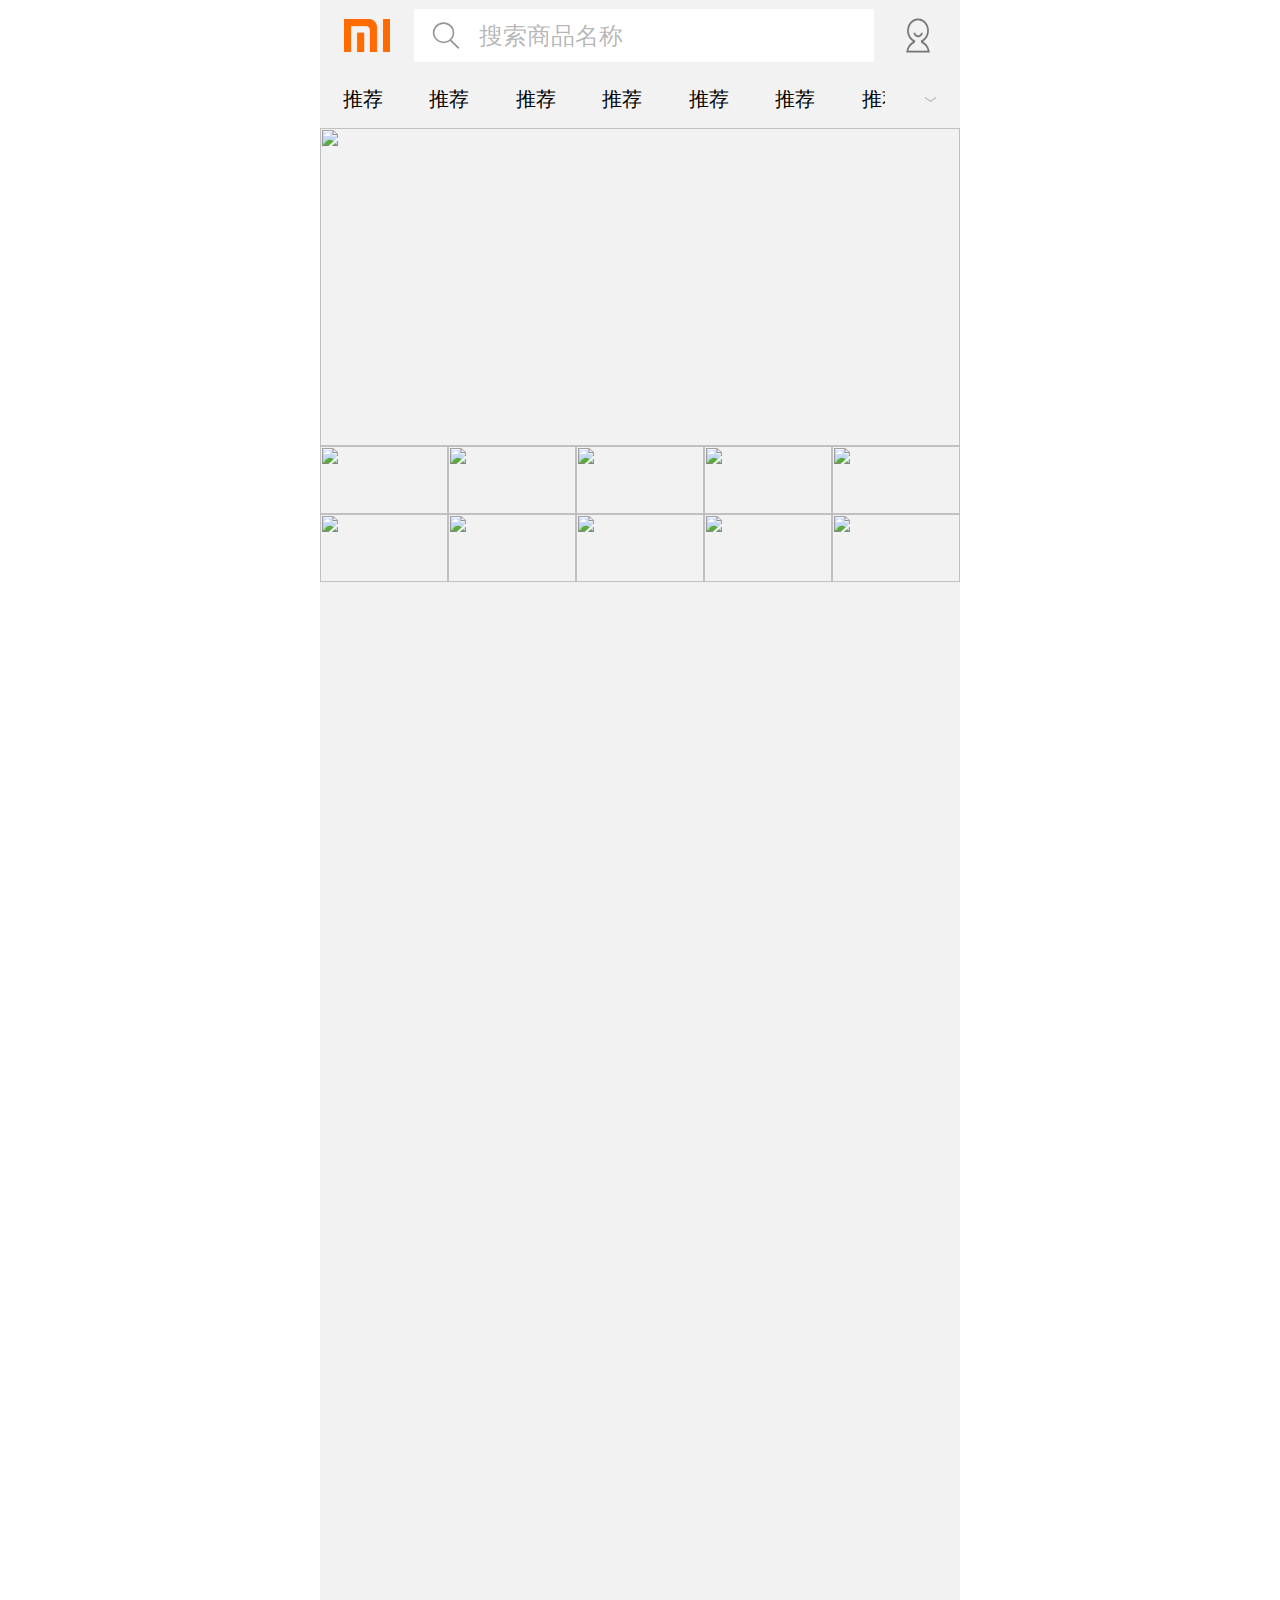
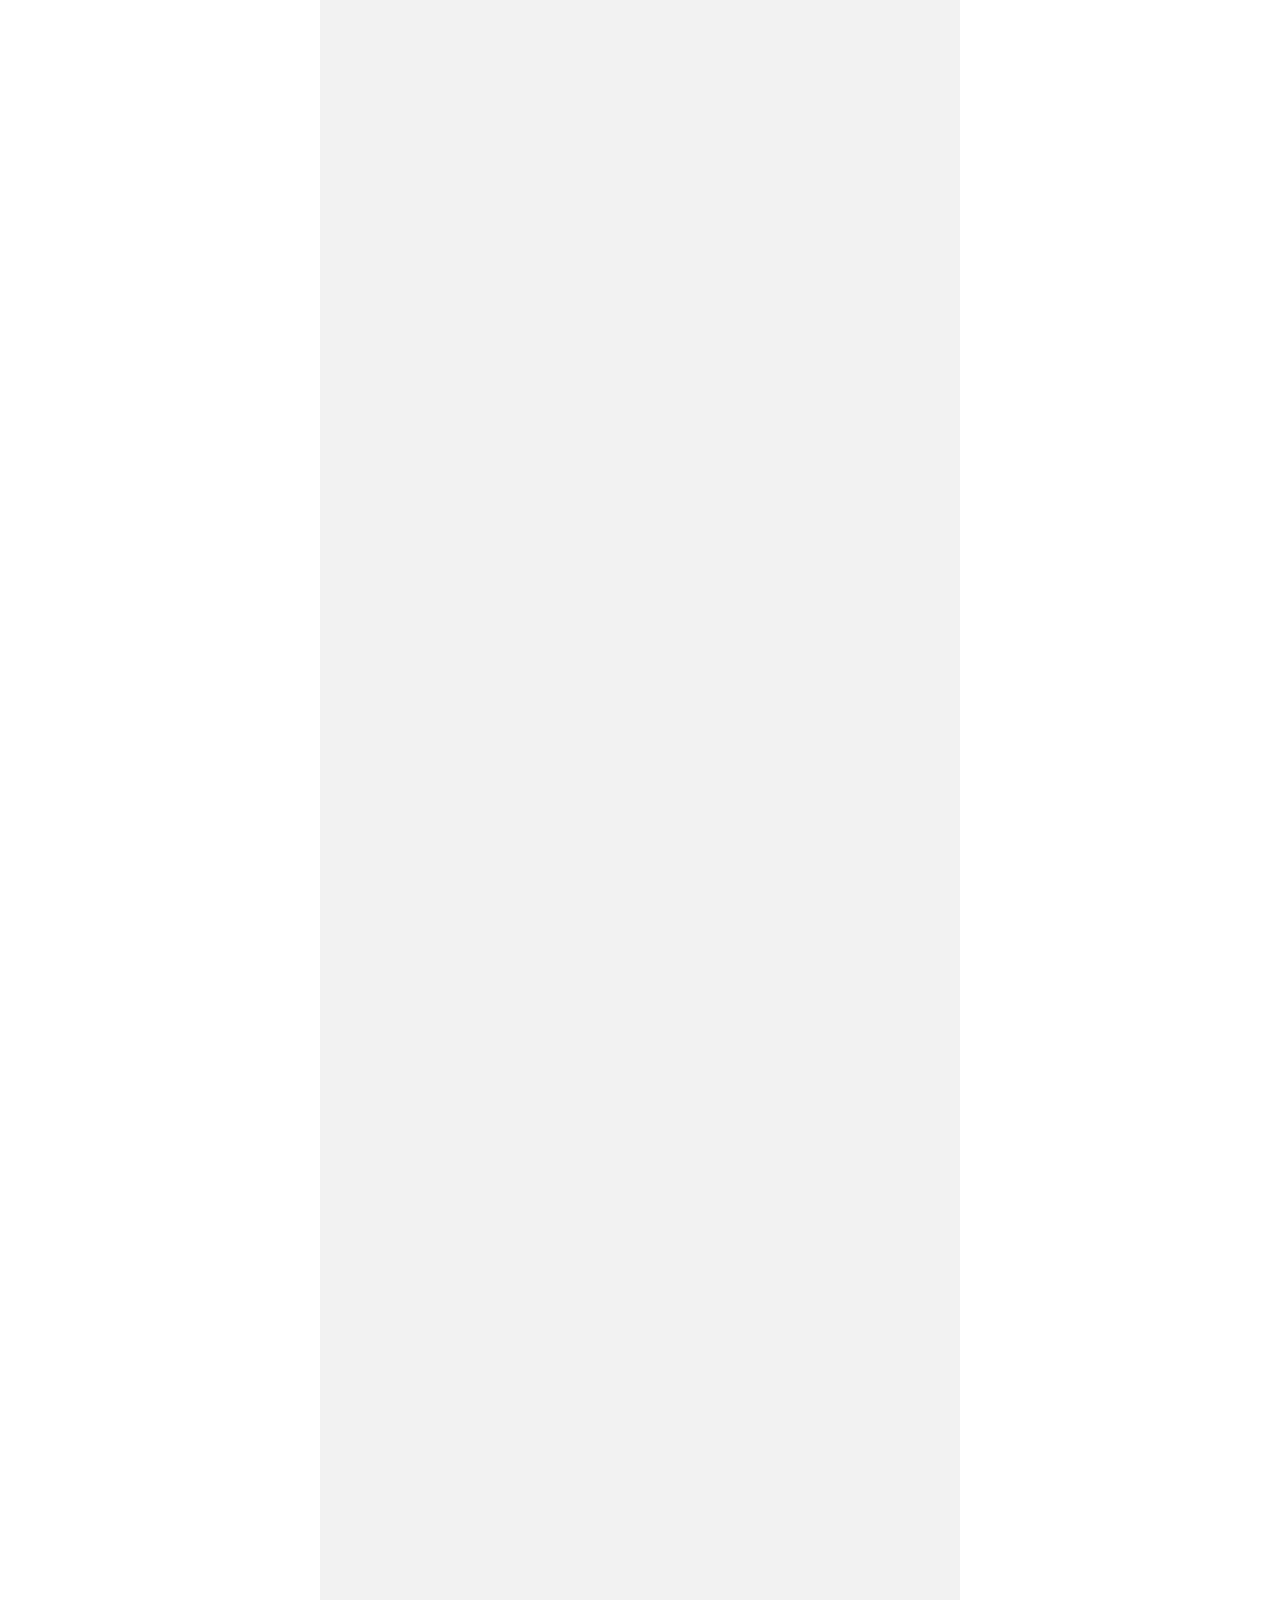
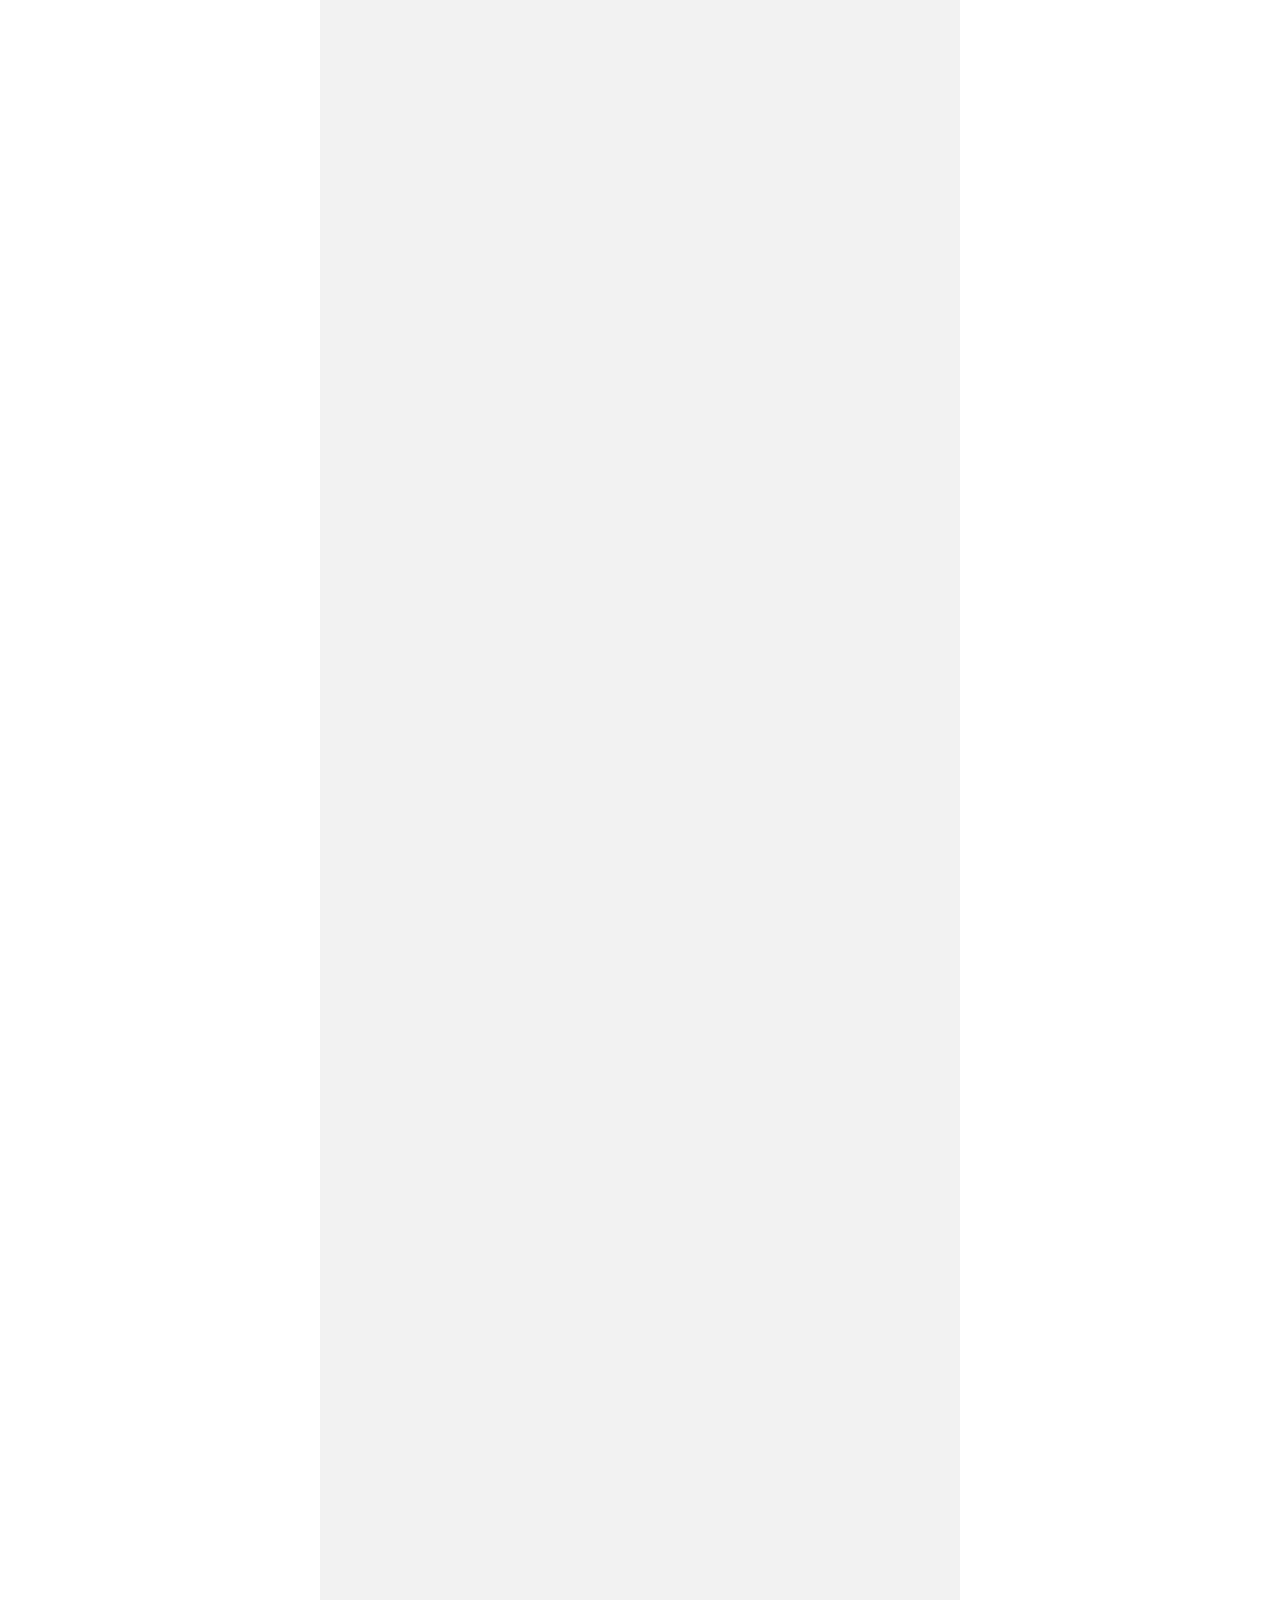
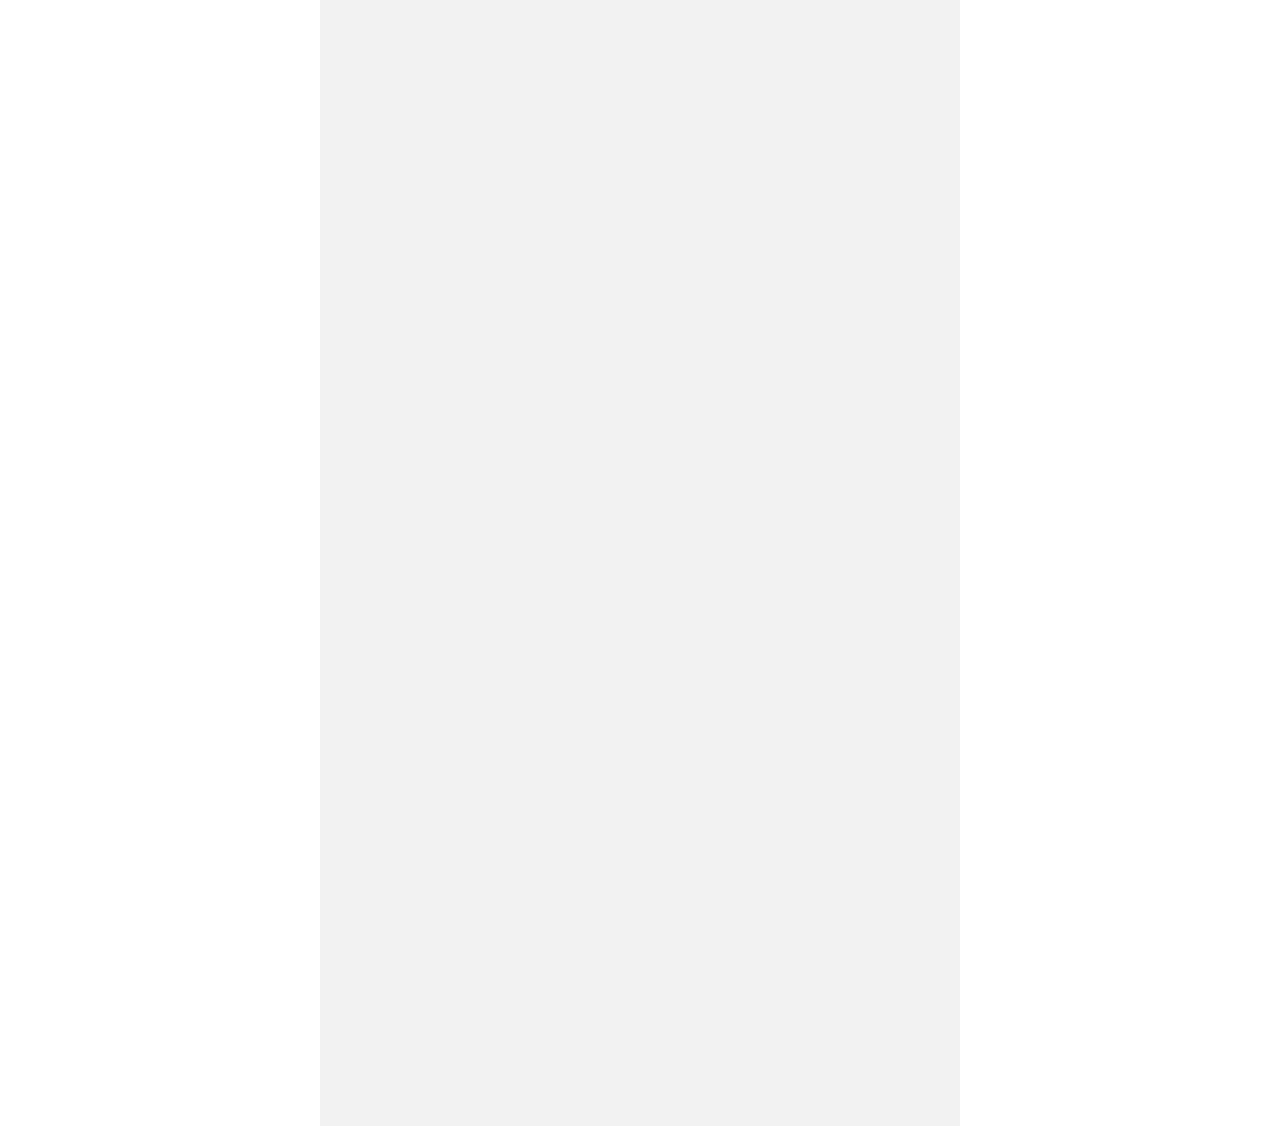
==== index.html @ eb194b92 "first commit" ====
<!DOCTYPE html>
<html>
	<head>
		<meta charset="utf-8" />
		<meta name="viewport" content="width=device-width",initial-scale=1.0 />
		<script src="js/rem.js"></script>
		<link rel="stylesheet" type="text/css" href="css/new_file.css"/>
		<link rel="stylesheet" type="text/css" href="css/biubiu.css"/>
		<title></title>
	</head>
	<body>
		<!-- 头部开始 -->
		<div class="box">
			<div class="shoushuo">
				<div class="xiaomi"><img src="[data-uri]"></div>
				<div class="shuru"><img src="[data-uri]" ><i class="zi">搜索商品名称</i></div>
				<div class="touxiang"><img src="[data-uri]" ></div>
			</div>
		    <div class="anniu">
				<div class="wenzi">
					<ul class="wenzi1">
						<i>推荐</i>
						<i>推荐</i>
						<i>推荐</i>
						<i>推荐</i>
						<i>推荐</i>
						<i>推荐</i>
						<i>推荐</i>
						<i>推荐</i>
						<i>推荐</i>
						<i>推荐</i>
						<i>推荐</i>
						<i>推荐</i>
					</ul>
				</div>
				<div class="jiantou"><img src="[data-uri]" ></div>
			</div>
			<!-- 头部结束 -->
			<!-- 轮播图开始 -->
		    <div class="tu"><img src="//i8.mifile.cn/v1/a1/c39a9ca3-d498-2a5e-731a-22cdd0f160e5!720x360.webp" >
			</div>
			<!-- 轮播图结束 -->
			<div class="xinpin">
				<div class="tu1"><img src="//i8.mifile.cn/v1/a1/01e0772b-fcd9-6e03-cdf3-9bd08b2d2974!144x152.webp" ></div>
				<div class="tu1"><img src="//i8.mifile.cn/v1/a1/01e0772b-fcd9-6e03-cdf3-9bd08b2d2974!144x152.webp" ></div>
				<div class="tu1"><img src="//i8.mifile.cn/v1/a1/01e0772b-fcd9-6e03-cdf3-9bd08b2d2974!144x152.webp" ></div>
				<div class="tu1"><img src="//i8.mifile.cn/v1/a1/01e0772b-fcd9-6e03-cdf3-9bd08b2d2974!144x152.webp" ></div>
				<div class="tu1"><img src="//i8.mifile.cn/v1/a1/01e0772b-fcd9-6e03-cdf3-9bd08b2d2974!144x152.webp" ></div>
				<div class="tu1"><img src="//i8.mifile.cn/v1/a1/01e0772b-fcd9-6e03-cdf3-9bd08b2d2974!144x152.webp" ></div>
				<div class="tu1"><img src="//i8.mifile.cn/v1/a1/01e0772b-fcd9-6e03-cdf3-9bd08b2d2974!144x152.webp" ></div>
				<div class="tu1"><img src="//i8.mifile.cn/v1/a1/01e0772b-fcd9-6e03-cdf3-9bd08b2d2974!144x152.webp" ></div>
				<div class="tu1"><img src="//i8.mifile.cn/v1/a1/01e0772b-fcd9-6e03-cdf3-9bd08b2d2974!144x152.webp" ></div>
				<div class="tu1"><img src="//i8.mifile.cn/v1/a1/01e0772b-fcd9-6e03-cdf3-9bd08b2d2974!144x152.webp" ></div>
			</div>
		</div>
		
		
		
	
	</body>
</html>
---- css/new_file.css ----
.{
	margin: 0;
	padding: 0;
}
.box{
	height: 100rem;
	max-width: 640px;
	background: #f2f2f2;
	margin: 0 auto;
}
.shoushuo{
	width: 100%;
	height: 1.2rem;
	/* background: blue; */
	display: flex;
	align-items: center;
}
.shoushuo .xiaomi{
	width: 0.78rem;
	height: 0.57rem;
	/* background: #fff; */
    margin-right: 0.4rem;
    margin-left: 0.4rem;
}
.shoushuo .touxiang{
	width: 0.51rem;
	height: 0.6rem;
	/* background: green; */
	margin-left: 0.49rem;
}
.shoushuo .shuru{
	width: 7.77rem;
	height: 0.9rem;
	background: #fff;
	display: flex;
	align-items: center;
}
.touxiang img{
	width: 100%;
	height: 100%;
	display: block;
}
.shoushuo  .xiaomi img{
	width: 100%;
	height: 100%;
	display: block;
}
.shuru img{
	width: 0.7rem;
	height: 0.7rem;
	display: block;
	align-items: center;
	margin-left: 0.2rem;
	margin-right: 0.2rem;
}
.zi{
	font-size: 0.4rem;
	align-items: center;
	color: rgba(0,0,0,0.3);
}
.anniu{
	height: 0.96rem;
	width: 100%;
	display: flex;
	align-items: center;
}
.wenzi{
	width: 9.15rem;
	height: 0.96rem;
	/* background: #000; */
	overflow:hidden;
	margin-left: 0.38rem;
	align-items: center;
}
.wenzi1{
	width: 18.3rem;
	height: 100%;
	font-size: 0.34rem;
	align-items: center;
	line-height: 0.96rem;
}
.wenzi1 i{
	margin-right: 0.7rem;
}
.jiantou{
	width: 0.35rem;
	height: 0.25rem;
	/* background: black; */
	margin-left: 0.6rem;
	display: flex;
}
.jiantou img{
	width: 100%;
	height: 100%;
}
.tu{
	width: 100%;
	height: 5.37rem;
}
.tu img{
	width: 100%;
	height: 100%;
}
.xinpin{
	width: 100%;
	height: 2.3rem;
	display: flex;
	flex-wrap: wrap;
}
.tu1{
	width: 20%;
	height: 1.15rem;
	padding: 0;
	
}
.tu1 img{
	width: 100%;
	height: 100%;
}
---- css/biubiu.css ----
*{
	padding: 0;
	margin: 0;
	font-family: "微软雅黑","苹方";
	font-style: normal;
	font-weight: normal;
}
	ui.li{
		list-style: none;
	}
	a{
		text-decoration: none;
	}
@font-face {
  font-family: 'iconfont';  /* project id 974145 */
  src: url('//at.alicdn.com/t/font_974145_ebi9b3jf4fo.eot');
  src: url('//at.alicdn.com/t/font_974145_ebi9b3jf4fo.eot?#iefix') format('embedded-opentype'),
  url('//at.alicdn.com/t/font_974145_ebi9b3jf4fo.woff') format('woff'),
  url('//at.alicdn.com/t/font_974145_ebi9b3jf4fo.ttf') format('truetype'),
  url('//at.alicdn.com/t/font_974145_ebi9b3jf4fo.svg#iconfont') format('svg');
}
.iconfont{
	font-family: iconfont;
}
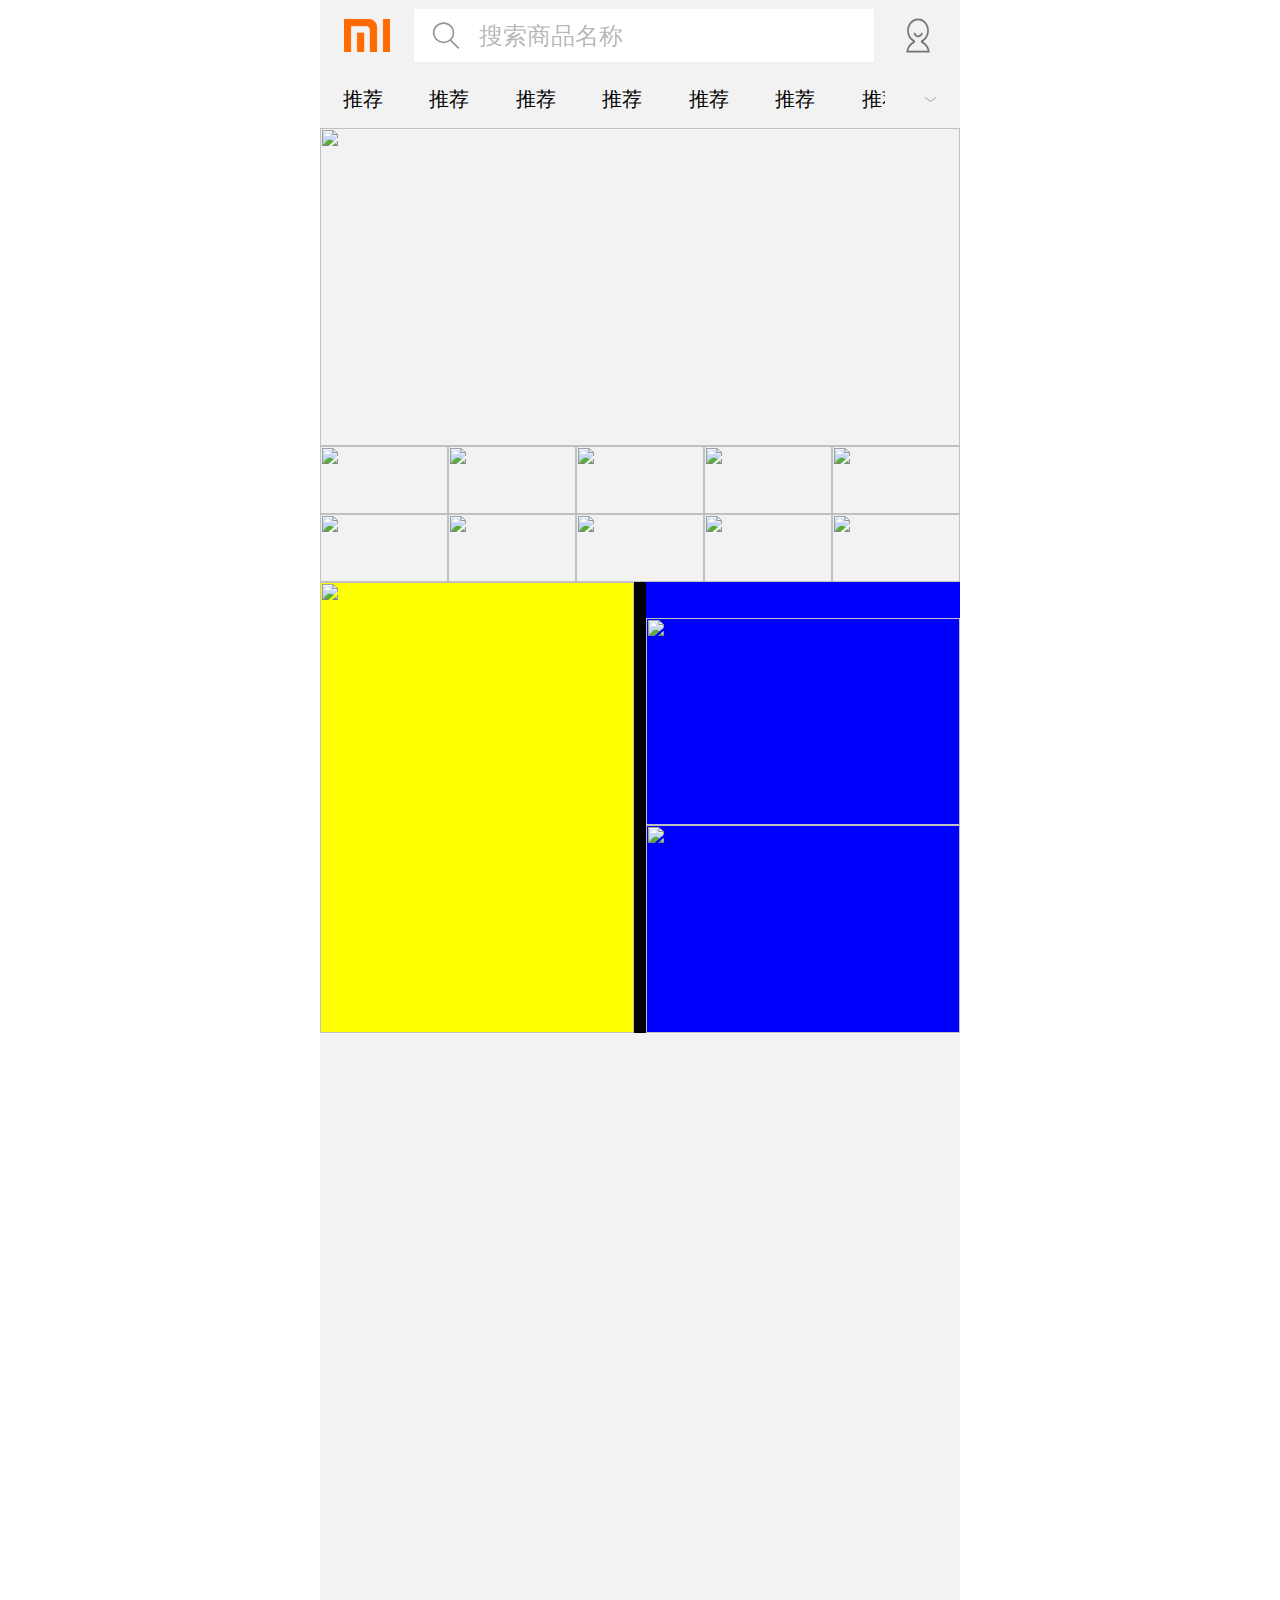
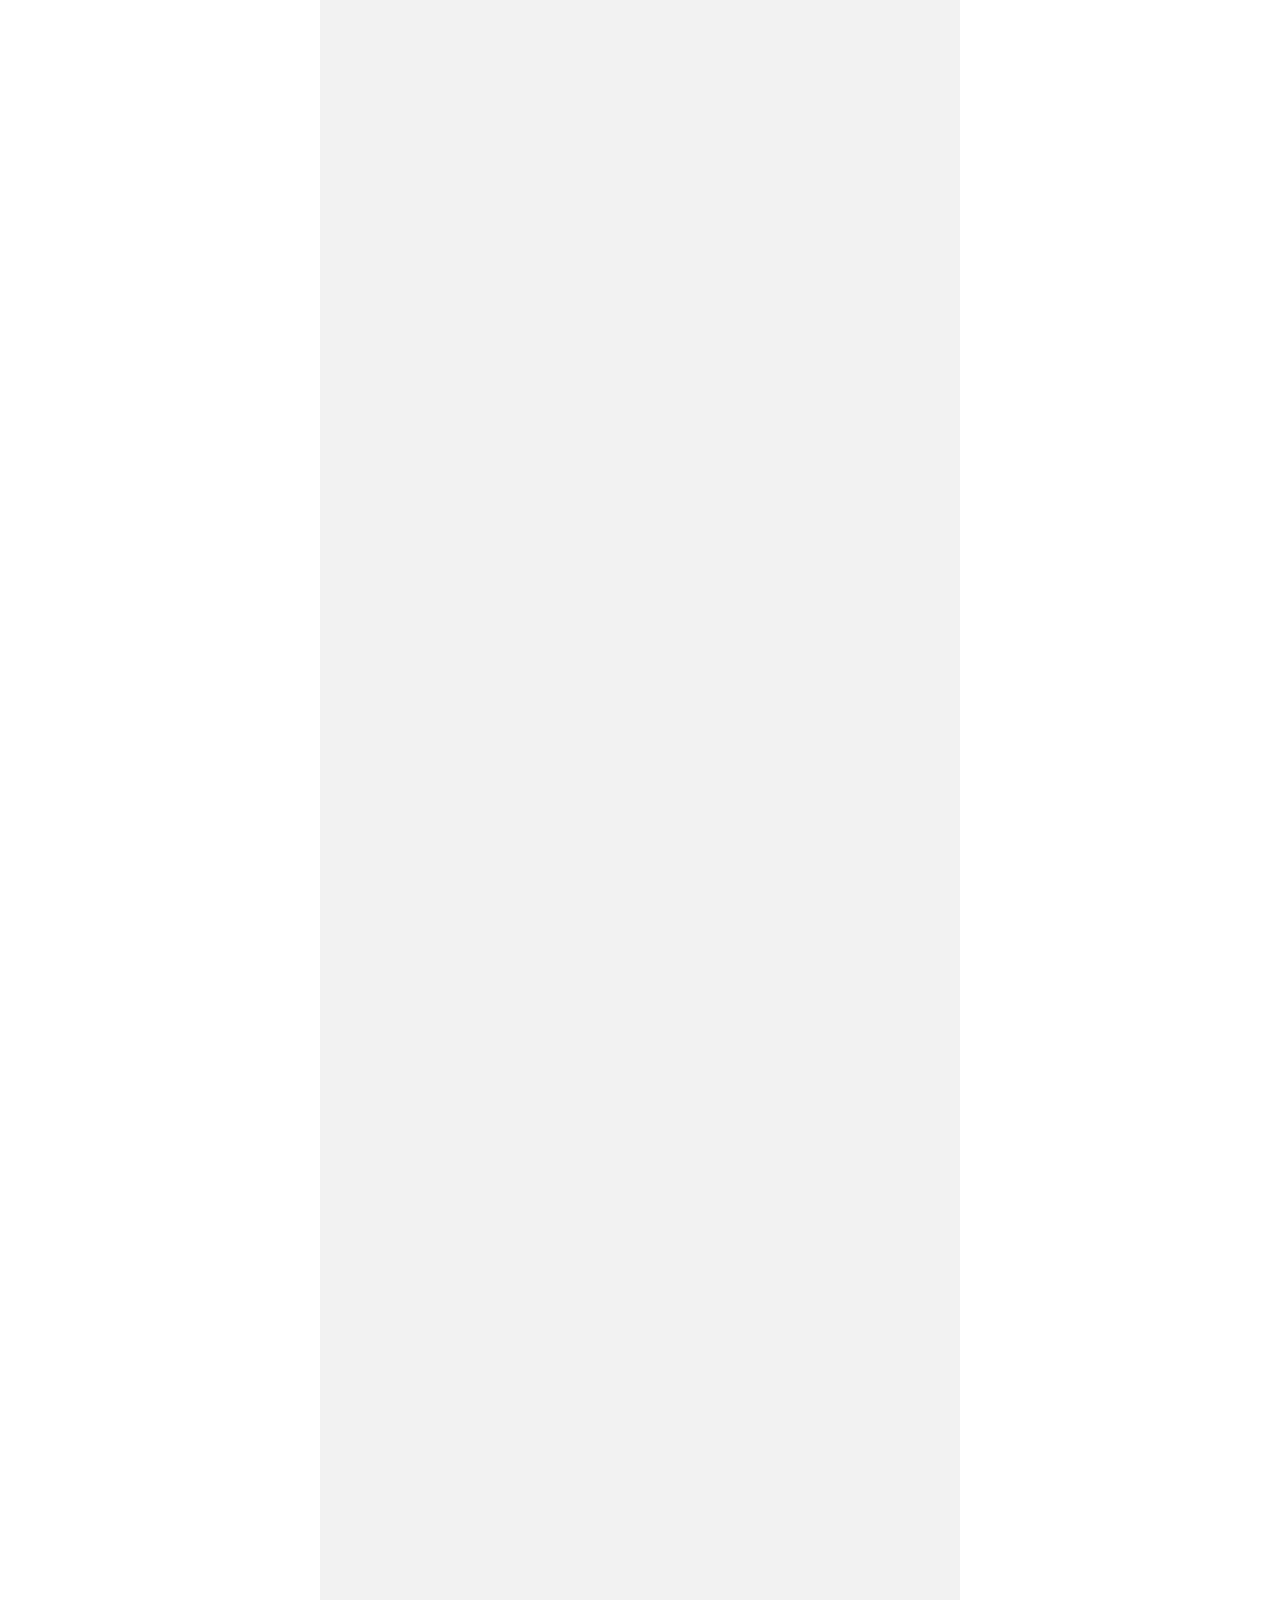
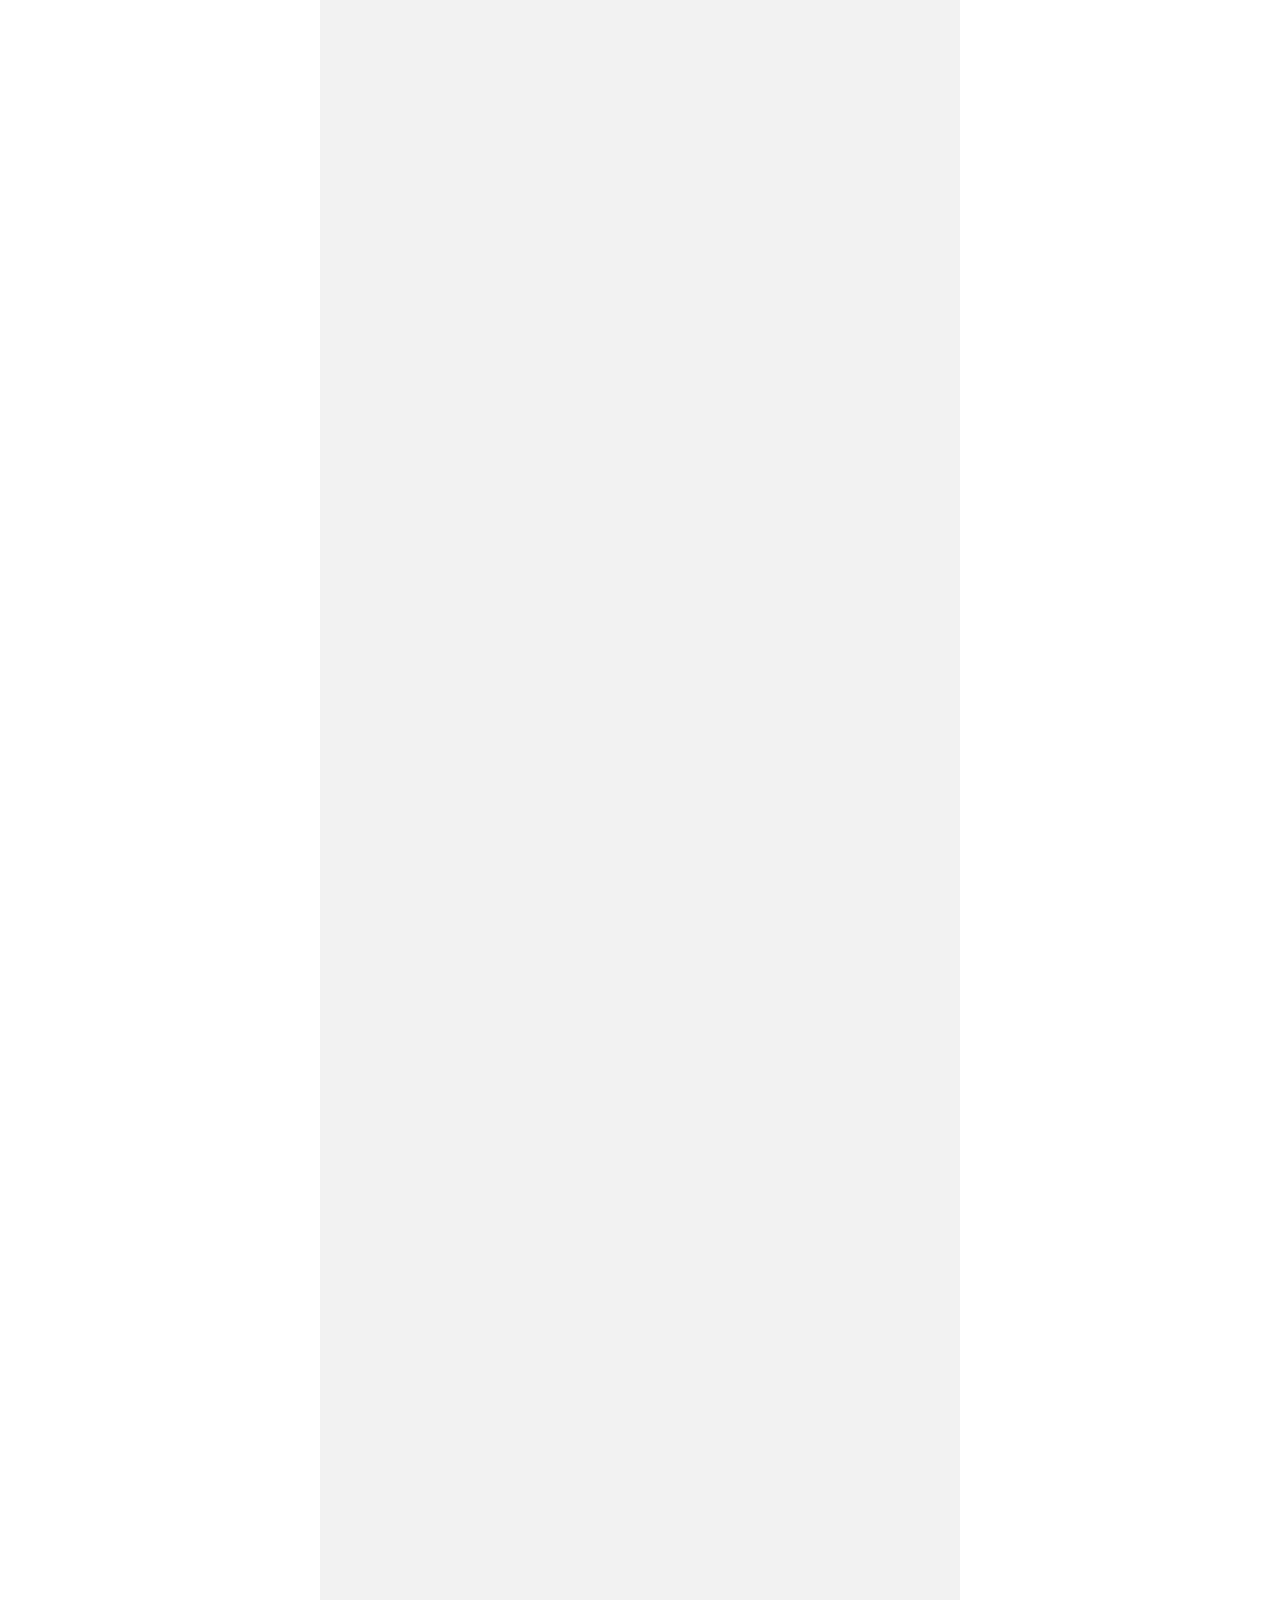
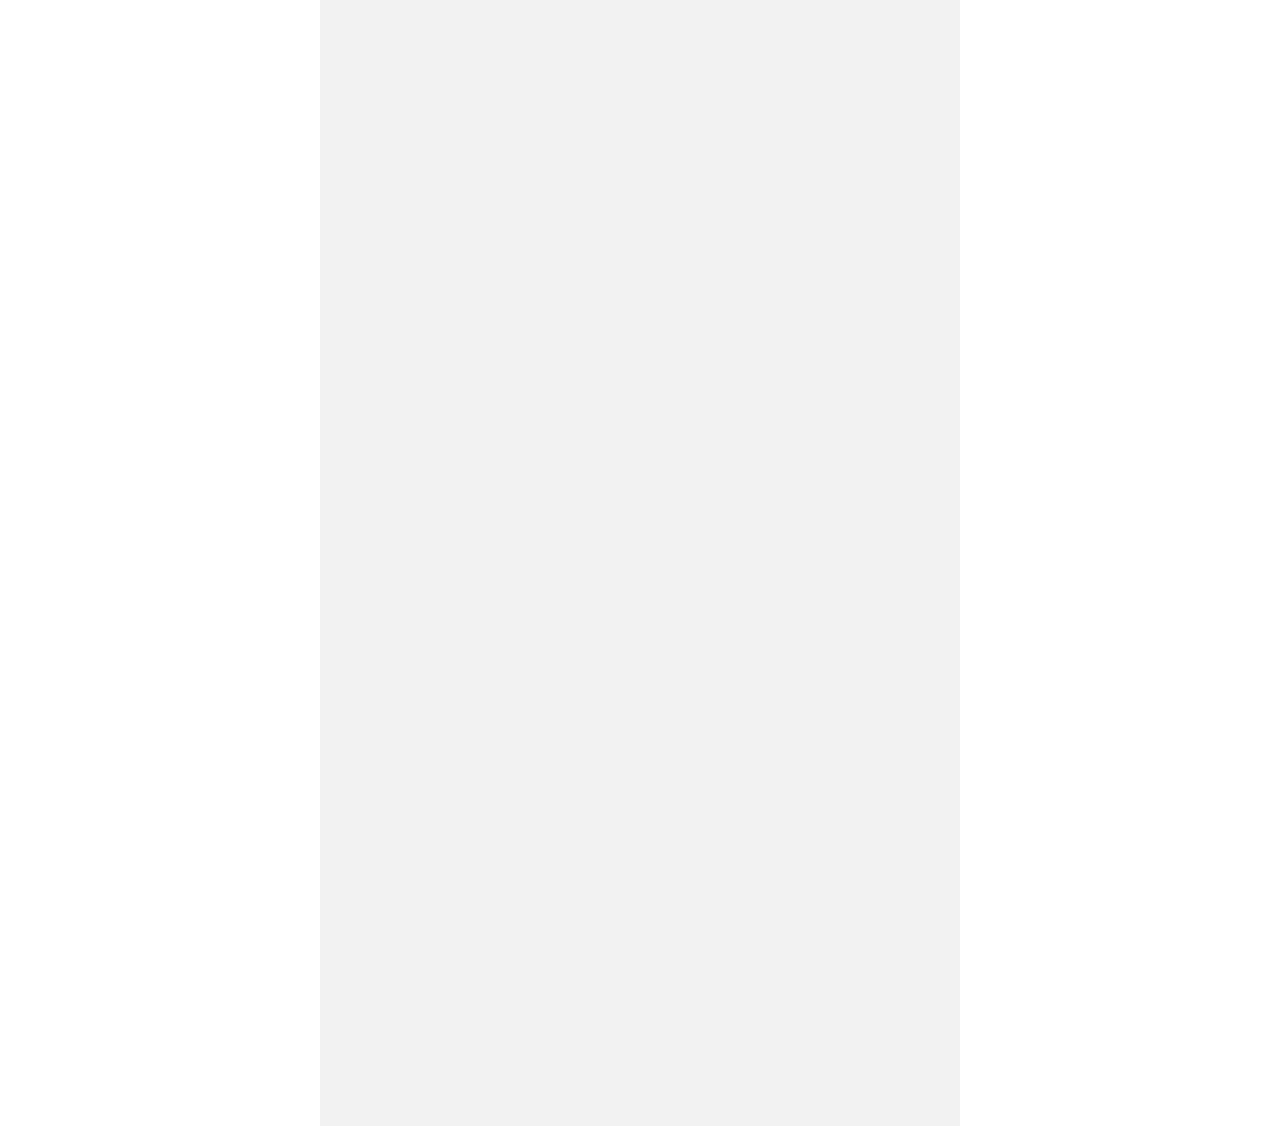
==== commit 7091aae0: "11" ====
--- a/index.html
+++ b/index.html
@@ -39,6 +39,7 @@
 			<!-- 轮播图开始 -->
 		    <div class="tu"><img src="//i8.mifile.cn/v1/a1/c39a9ca3-d498-2a5e-731a-22cdd0f160e5!720x360.webp" >
 			</div>
+			
 			<!-- 轮播图结束 -->
 			<div class="xinpin">
 				<div class="tu1"><img src="//i8.mifile.cn/v1/a1/01e0772b-fcd9-6e03-cdf3-9bd08b2d2974!144x152.webp" ></div>
@@ -52,7 +53,16 @@
 				<div class="tu1"><img src="//i8.mifile.cn/v1/a1/01e0772b-fcd9-6e03-cdf3-9bd08b2d2974!144x152.webp" ></div>
 				<div class="tu1"><img src="//i8.mifile.cn/v1/a1/01e0772b-fcd9-6e03-cdf3-9bd08b2d2974!144x152.webp" ></div>
 			</div>
+			<div class="santu">
+				<div class="tupian1"><img src="//i8.mifile.cn/v1/a1/2bcfae43-5b1b-b44d-567c-b9528983f278!358x508.webp" ></div>
+				<div class="tupian2">
+					<div class="shang"><img src="//i8.mifile.cn/v1/a1/c497f86e-8e8a-c48d-9fc6-1781b064d0ca!358x252.webp" ></div>
+					<div class="xia"><img src="//i8.mifile.cn/v1/a1/83d4a193-f721-51bc-7d64-57545ff1b00d!358x252.webp" ></div>
+				</div>
+			</div>
 		</div>
+			
+		
 		
 		
 		
--- a/css/new_file.css
+++ b/css/new_file.css
@@ -71,6 +71,11 @@
 	overflow:hidden;
 	margin-left: 0.38rem;
 	align-items: center;
+	overflow: auto;
+}
+.wenzi1::--webkit-scrollbar{
+	width: 0;
+	height: 0;
 }
 .wenzi1{
 	width: 18.3rem;
@@ -116,4 +121,44 @@
 .tu1 img{
 	width: 100%;
 	height: 100%;
-}+}
+.santu{
+	width: 100%;
+	height: 7.6rem;
+	background: black;
+	display: flex;
+	justify-content: space-between;
+}
+.santu .tupian1{
+	width: 5.3rem;
+	height: 100%;
+	background: yellow;
+}
+.santu .tupian2{
+	width: 5.3rem;
+	height: 100%;
+	background: blue;
+	display: flex;
+	flex-direction: column-reverse;
+}
+.santu .tupian1 img{
+	width: 100%;
+	height: 100%;
+}
+.tupian2 .shang{
+	width: 100%;
+	height: 3.5rem;
+}
+.tupian2 .xia{
+	width: 100%;
+	height: 3.5rem;
+	margin-top: 0.2rem;
+}
+.shang img{
+	width: 100%;
+	height: 100%;
+}
+.xia img{
+	width: 100%;
+	height: 100%;
+}
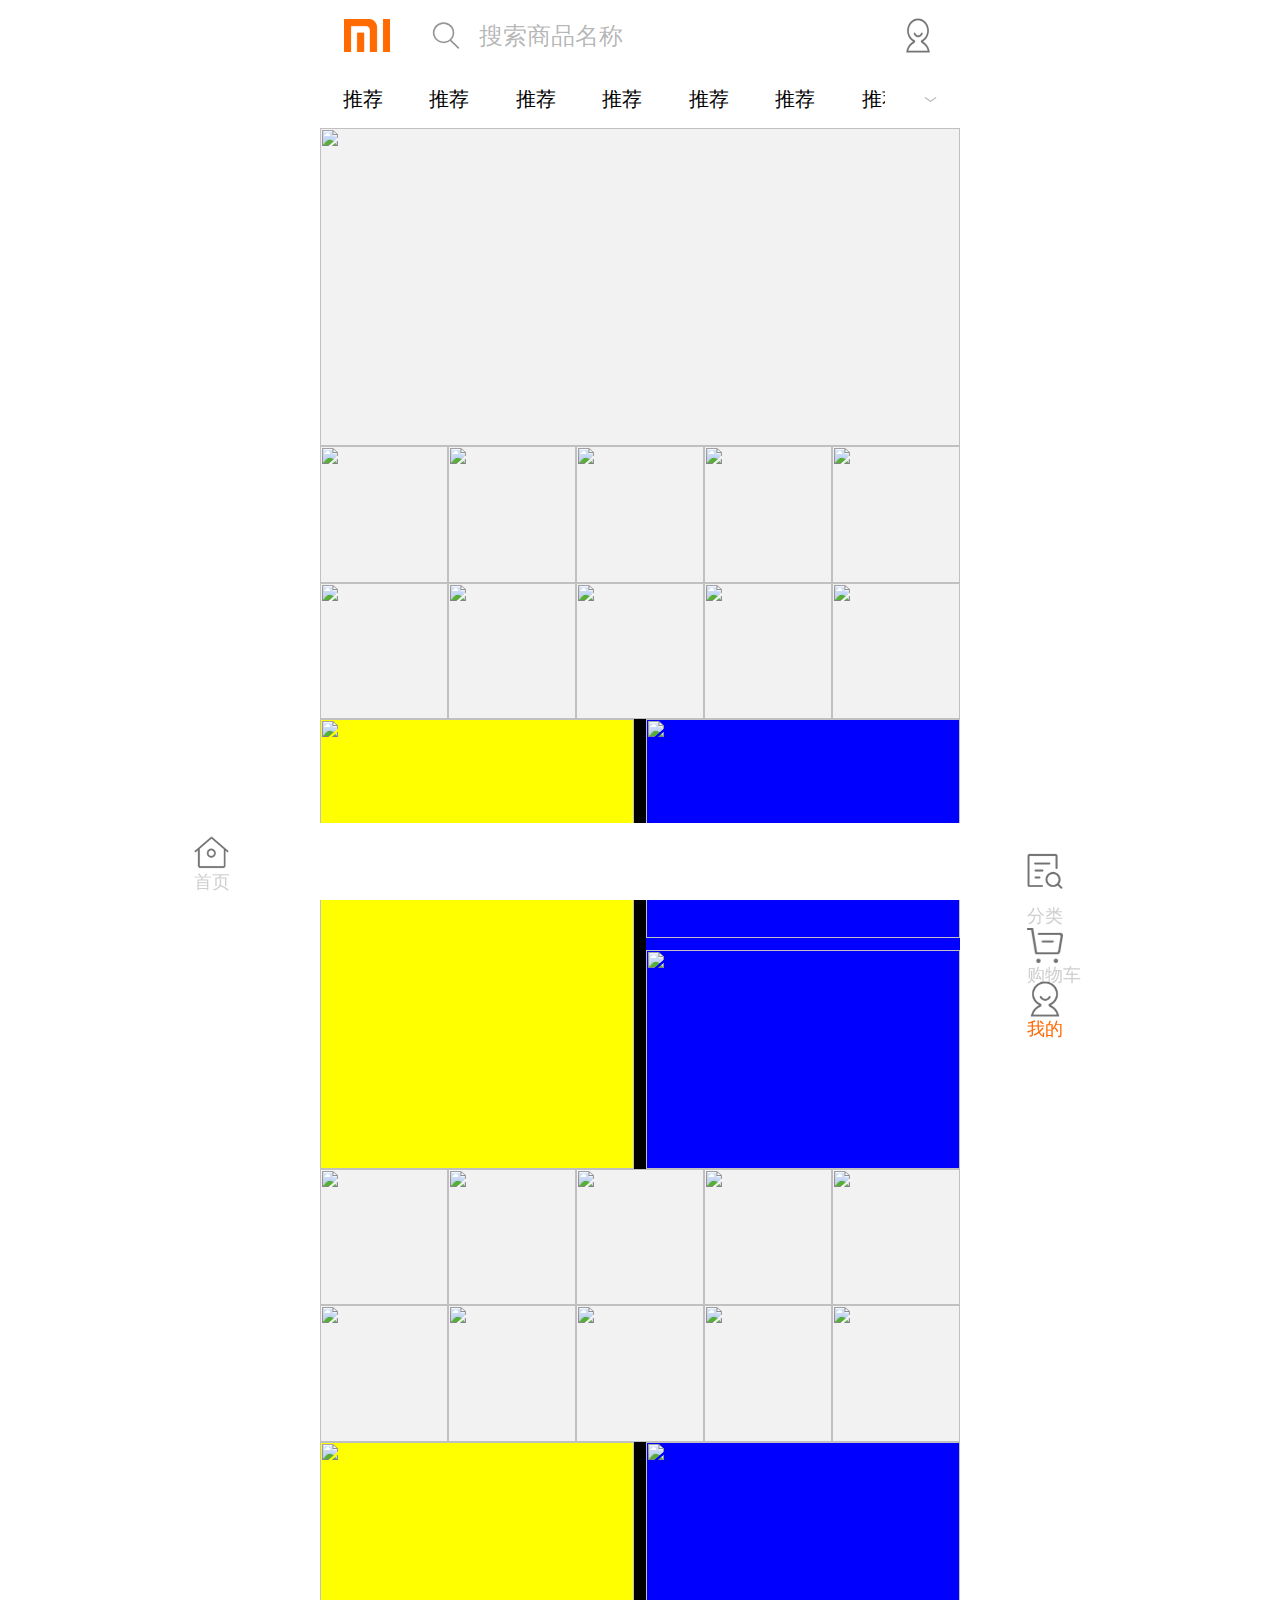
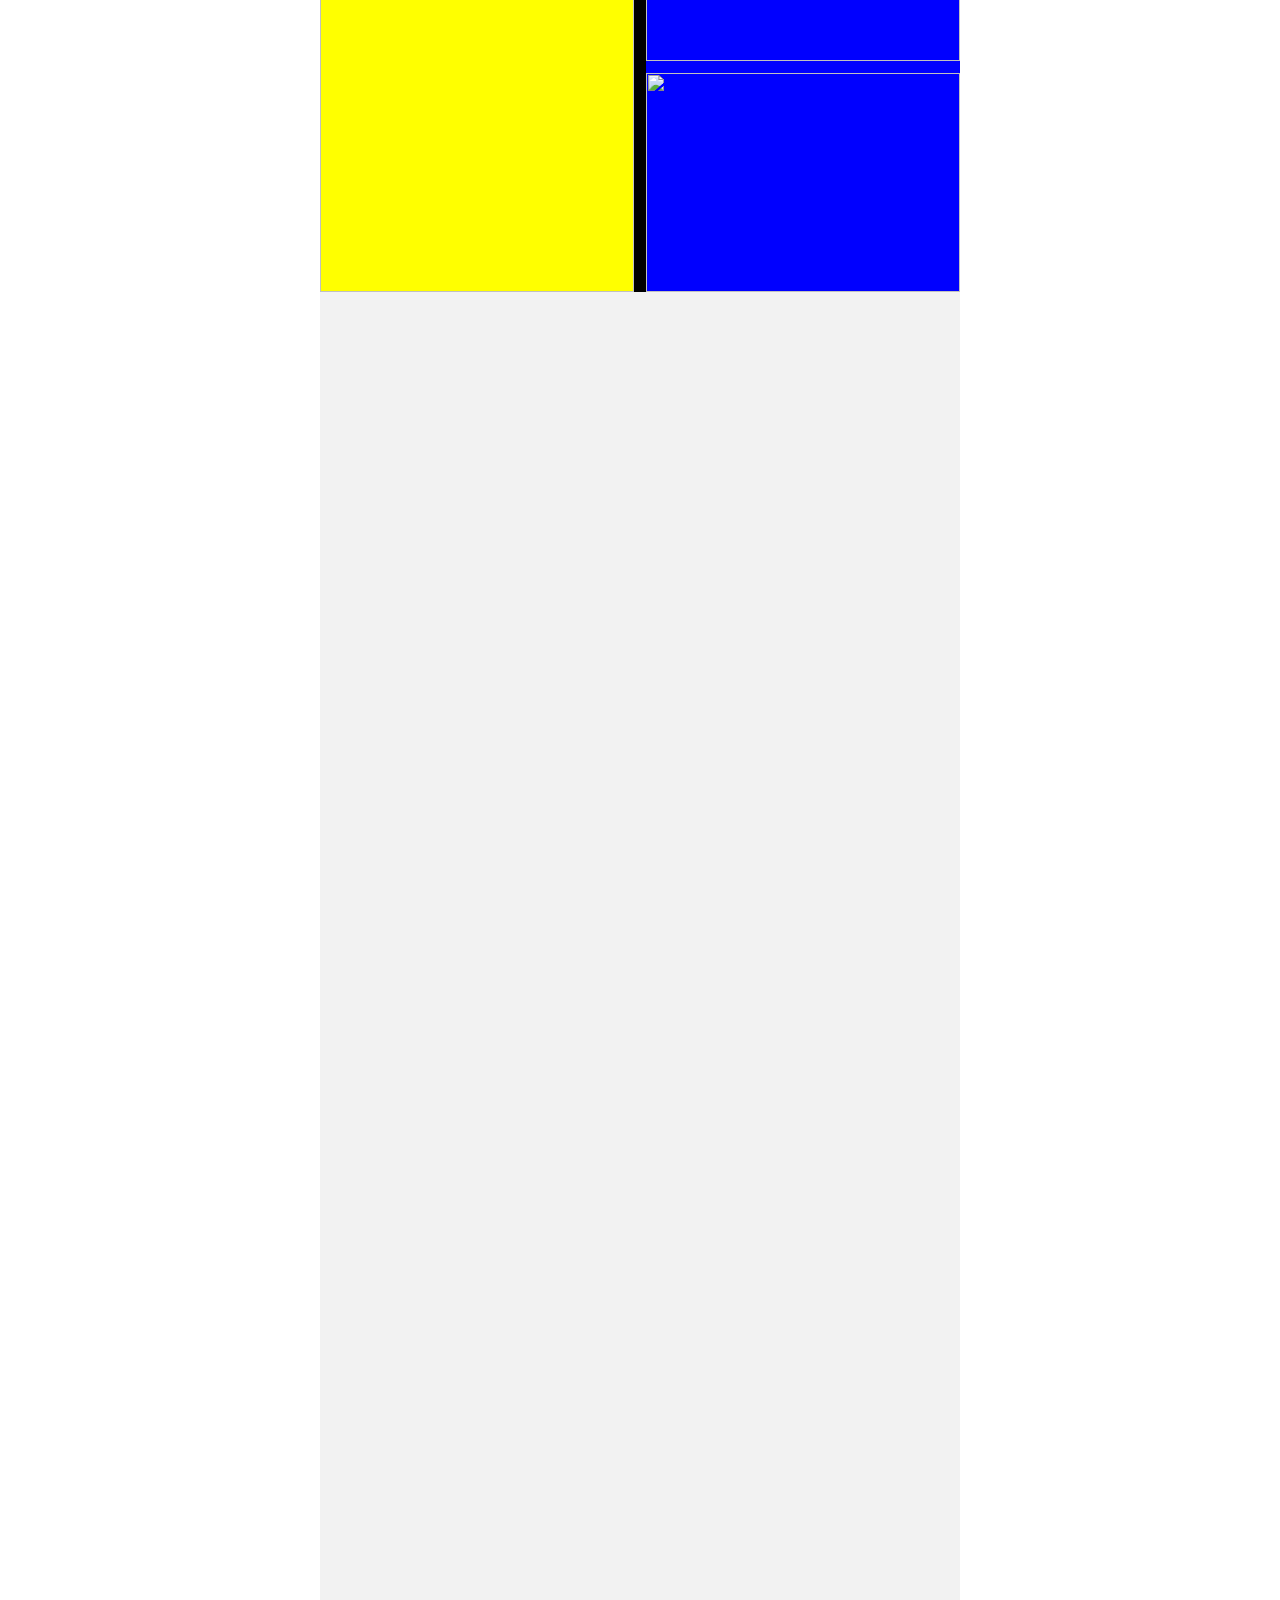
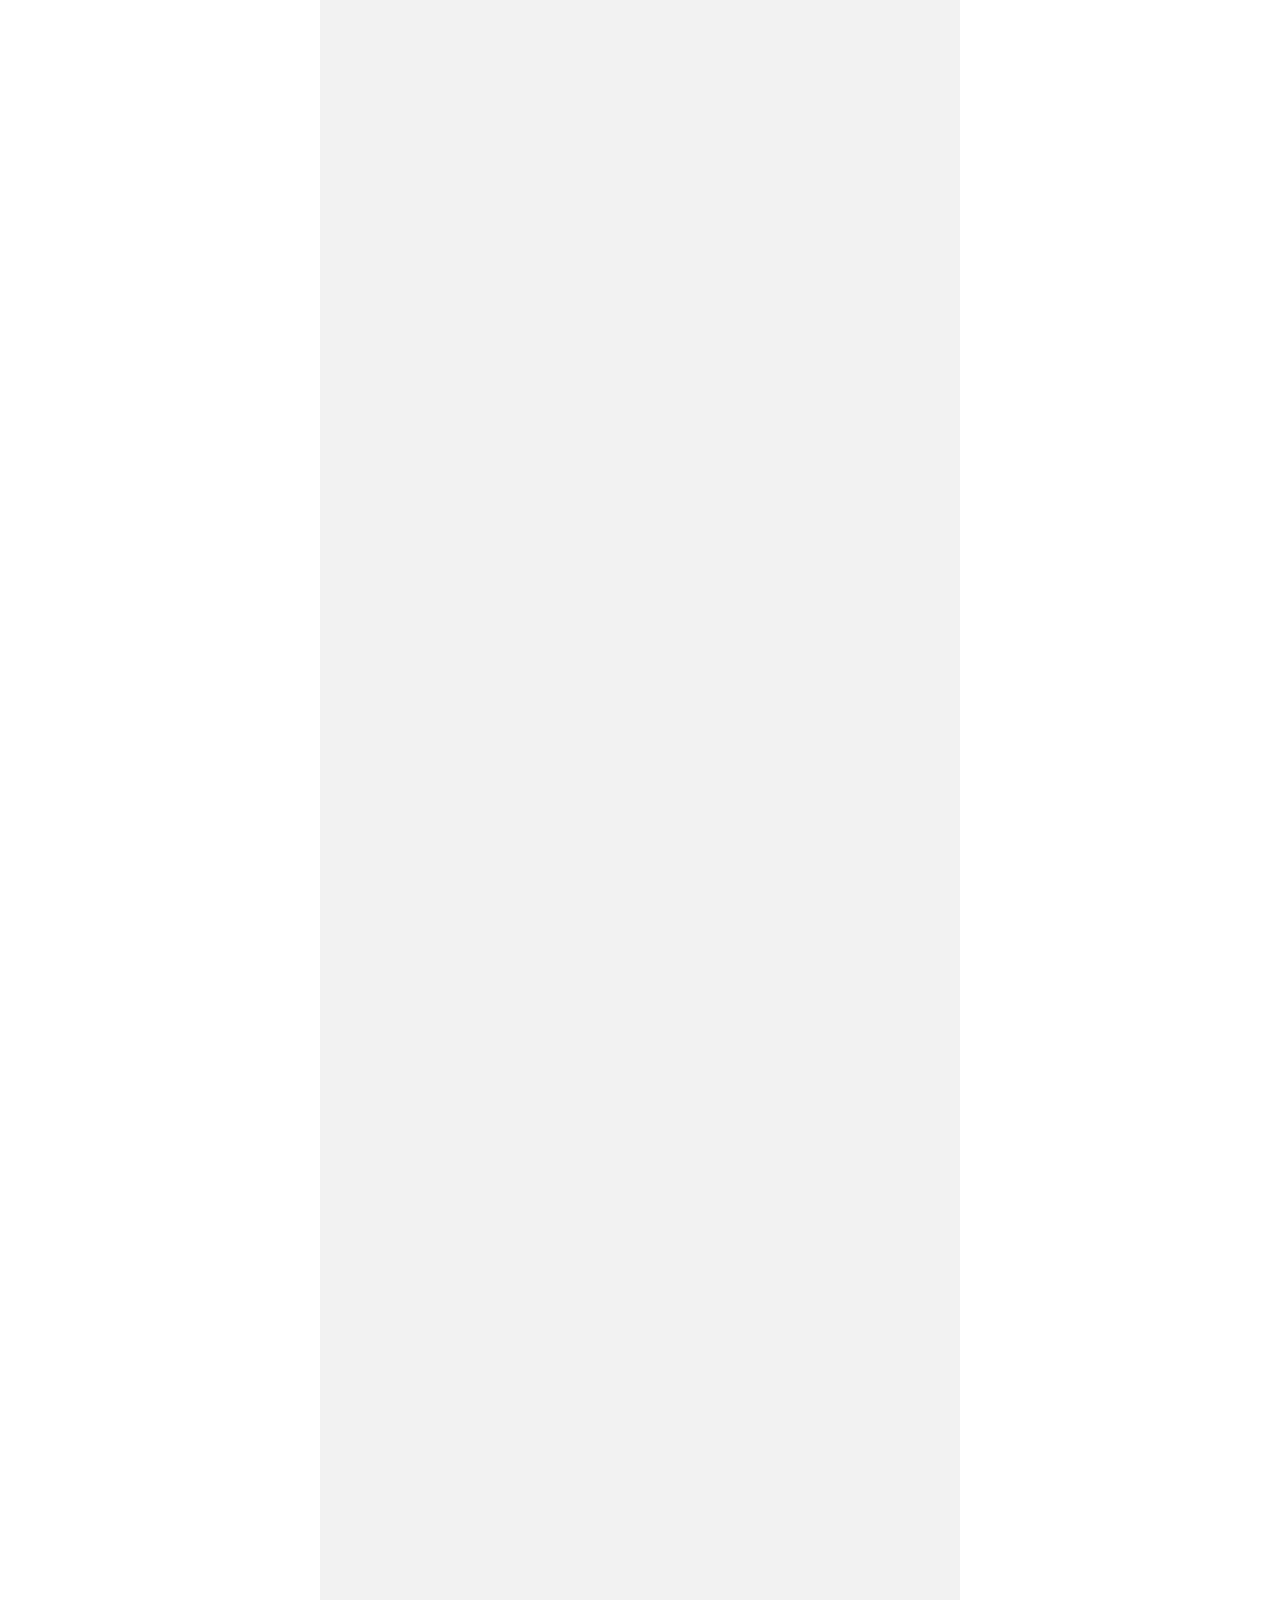
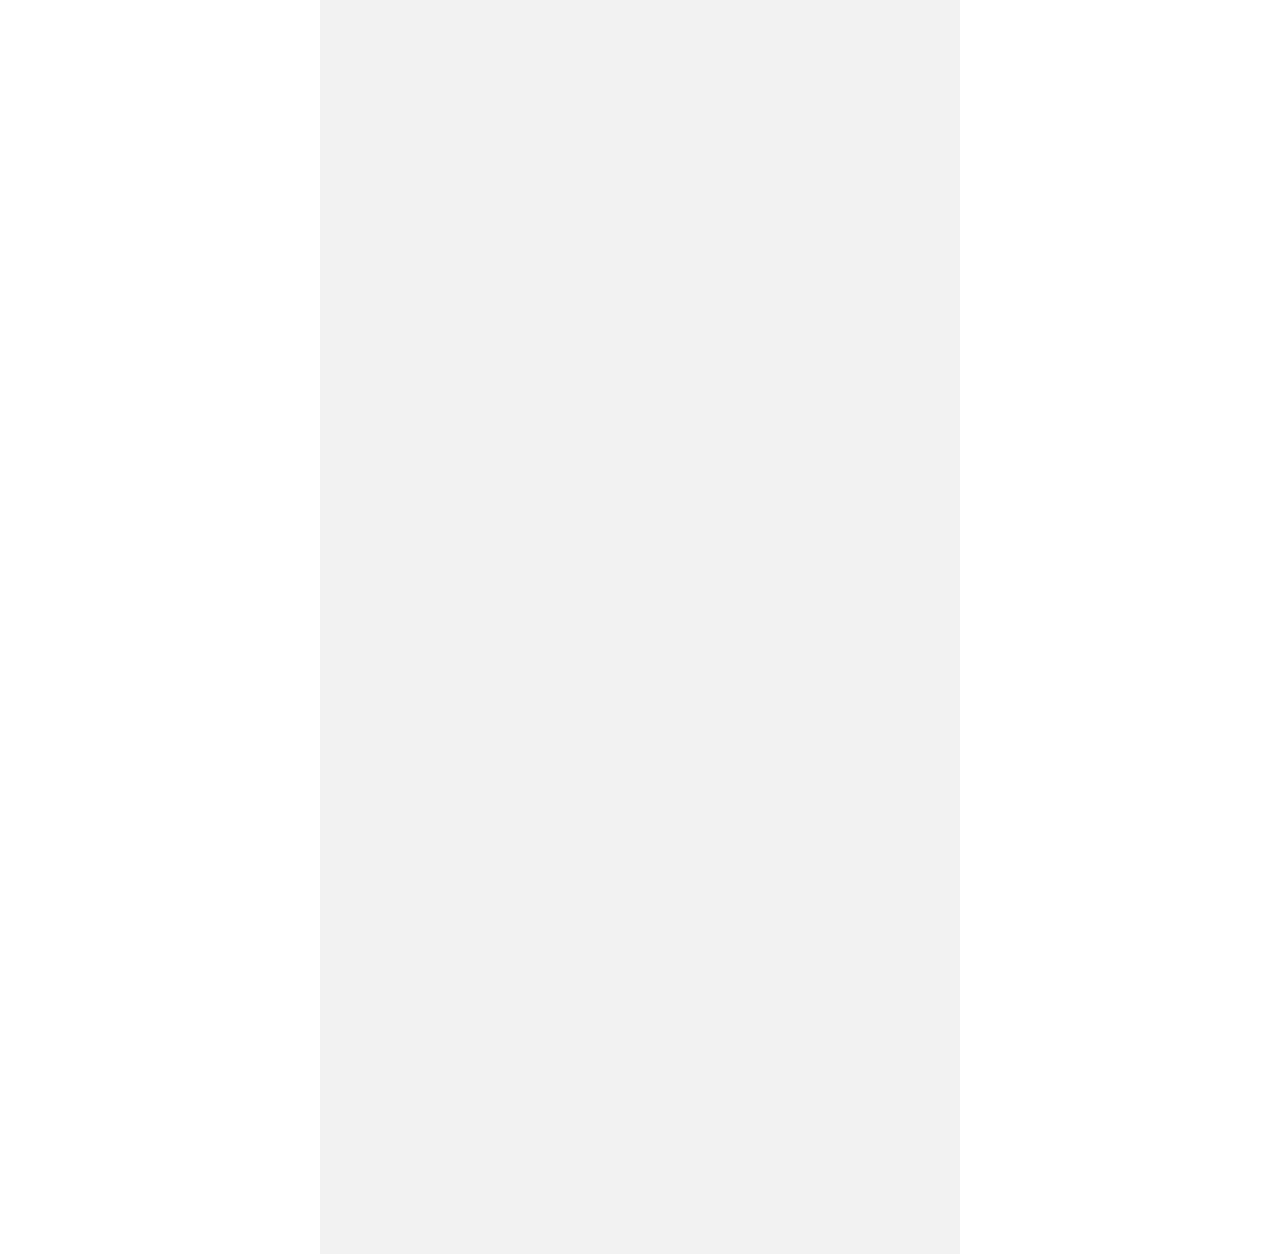
==== commit f4283314: "111" ====
--- a/index.html
+++ b/index.html
@@ -9,14 +9,18 @@
 		<title></title>
 	</head>
 	<body>
-		<!-- 头部开始 -->
+		
 		<div class="box">
-			<div class="shoushuo">
+			<!-- 头部开始 -->
+			<div class="gu">
+				<div class="shoushuo">
 				<div class="xiaomi"><img src="[data-uri]"></div>
+				<a href="sou.html">
 				<div class="shuru"><img src="[data-uri]" ><i class="zi">搜索商品名称</i></div>
+				</a>
 				<div class="touxiang"><img src="[data-uri]" ></div>
 			</div>
-		    <div class="anniu">
+		        <div class="anniu">
 				<div class="wenzi">
 					<ul class="wenzi1">
 						<i>推荐</i>
@@ -34,6 +38,8 @@
 					</ul>
 				</div>
 				<div class="jiantou"><img src="[data-uri]" ></div>
+			</div>
+			
 			</div>
 			<!-- 头部结束 -->
 			<!-- 轮播图开始 -->
@@ -60,6 +66,54 @@
 					<div class="xia"><img src="//i8.mifile.cn/v1/a1/83d4a193-f721-51bc-7d64-57545ff1b00d!358x252.webp" ></div>
 				</div>
 			</div>
+			<div class="xinpin">
+				<div class="tu1"><img src="//i8.mifile.cn/v1/a1/01e0772b-fcd9-6e03-cdf3-9bd08b2d2974!144x152.webp" ></div>
+				<div class="tu1"><img src="//i8.mifile.cn/v1/a1/01e0772b-fcd9-6e03-cdf3-9bd08b2d2974!144x152.webp" ></div>
+				<div class="tu1"><img src="//i8.mifile.cn/v1/a1/01e0772b-fcd9-6e03-cdf3-9bd08b2d2974!144x152.webp" ></div>
+				<div class="tu1"><img src="//i8.mifile.cn/v1/a1/01e0772b-fcd9-6e03-cdf3-9bd08b2d2974!144x152.webp" ></div>
+				<div class="tu1"><img src="//i8.mifile.cn/v1/a1/01e0772b-fcd9-6e03-cdf3-9bd08b2d2974!144x152.webp" ></div>
+				<div class="tu1"><img src="//i8.mifile.cn/v1/a1/01e0772b-fcd9-6e03-cdf3-9bd08b2d2974!144x152.webp" ></div>
+				<div class="tu1"><img src="//i8.mifile.cn/v1/a1/01e0772b-fcd9-6e03-cdf3-9bd08b2d2974!144x152.webp" ></div>
+				<div class="tu1"><img src="//i8.mifile.cn/v1/a1/01e0772b-fcd9-6e03-cdf3-9bd08b2d2974!144x152.webp" ></div>
+				<div class="tu1"><img src="//i8.mifile.cn/v1/a1/01e0772b-fcd9-6e03-cdf3-9bd08b2d2974!144x152.webp" ></div>
+				<div class="tu1"><img src="//i8.mifile.cn/v1/a1/01e0772b-fcd9-6e03-cdf3-9bd08b2d2974!144x152.webp" ></div>
+			</div>
+			<div class="santu">
+				<div class="tupian1"><img src="//i8.mifile.cn/v1/a1/2bcfae43-5b1b-b44d-567c-b9528983f278!358x508.webp" ></div>
+				<div class="tupian2">
+					<div class="shang"><img src="//i8.mifile.cn/v1/a1/c497f86e-8e8a-c48d-9fc6-1781b064d0ca!358x252.webp" ></div>
+					<div class="xia"><img src="//i8.mifile.cn/v1/a1/83d4a193-f721-51bc-7d64-57545ff1b00d!358x252.webp" ></div>
+				</div>
+			</div>
+			<!-- 底部开始 -->
+			<div class="dibu">
+				<div class="dibu1">
+					<div class="shouye">
+						
+						<img src="img/1tu.png" >
+						<!-- <img src="data:image-icons app-bottom-icon icon-home" > -->
+						<div class="dibu1-text">首页</div>
+						
+					</div>
+					<a href="fenlei.html">
+					<div class="shouye">
+						<img src="img/2tu.png" >
+						<div class="dibu1-text1">分类</div>
+					</a>
+					
+					<div class="shouye">
+						<img src="img/3tu.png" >
+						<div class="dibu1-text2">购物车</div>
+					
+					</div>
+					<a href="wod.html">
+					<div class="shouye">
+						<img src="img/4tu.png" >
+						<div class="dibu1-text3">我的</div>
+					</div></a>
+				</div>
+			</div>
+			<!-- 底部结束 -->
 		</div>
 			
 		
--- a/css/new_file.css
+++ b/css/new_file.css
@@ -7,6 +7,17 @@
 	max-width: 640px;
 	background: #f2f2f2;
 	margin: 0 auto;
+}
+.gu{
+	width: 640px;
+	height: 2.16rem;
+	position: fixed;
+	left:0;
+	top: 0;
+	right:0;
+	margin-left: auto;
+	margin-right: auto;
+	background: #fff;
 }
 .shoushuo{
 	width: 100%;
@@ -64,6 +75,10 @@
 	display: flex;
 	align-items: center;
 }
+.anniu::-webkit-scrollbar{
+	width: 0;
+	height: 0;
+}
 .wenzi{
 	width: 9.15rem;
 	height: 0.96rem;
@@ -73,9 +88,8 @@
 	align-items: center;
 	overflow: auto;
 }
-.wenzi1::--webkit-scrollbar{
-	width: 0;
-	height: 0;
+.wenzi{
+	overflow-y: hidden;
 }
 .wenzi1{
 	width: 18.3rem;
@@ -101,6 +115,7 @@
 .tu{
 	width: 100%;
 	height: 5.37rem;
+	margin-top: 2.16rem;
 }
 .tu img{
 	width: 100%;
@@ -108,13 +123,13 @@
 }
 .xinpin{
 	width: 100%;
-	height: 2.3rem;
+	height: 4.6rem;
 	display: flex;
 	flex-wrap: wrap;
 }
 .tu1{
 	width: 20%;
-	height: 1.15rem;
+	height: 50%;
 	padding: 0;
 	
 }
@@ -138,8 +153,6 @@
 	width: 5.3rem;
 	height: 100%;
 	background: blue;
-	display: flex;
-	flex-direction: column-reverse;
 }
 .santu .tupian1 img{
 	width: 100%;
@@ -147,11 +160,11 @@
 }
 .tupian2 .shang{
 	width: 100%;
-	height: 3.5rem;
+	height: 3.7rem;
 }
 .tupian2 .xia{
 	width: 100%;
-	height: 3.5rem;
+	height: 3.7rem;
 	margin-top: 0.2rem;
 }
 .shang img{
@@ -162,3 +175,29 @@
 	width: 100%;
 	height: 100%;
 }
+.dibu1 img{
+	width: 0.6rem;
+	height: 0.6rem;
+	
+}
+
+.shouye .dibu1-text{
+	font-size: 0.3rem;
+	color: #CFCFCF;
+	
+}
+.dibu1-text1{
+	font-size: 0.3rem;
+	color: #cfcfcf;
+	
+}
+.dibu1-text2{
+	font-size: 0.3rem;
+	color: #cfcfcf;
+	
+}
+.shouye .dibu1-text3{
+	font-size: 0.3rem;
+	color: #FF6700;
+	
+}--- a/css/biubiu.css
+++ b/css/biubiu.css
@@ -21,4 +21,53 @@
 }
 .iconfont{
 	font-family: iconfont;
+}
+.dibu{
+	height: 1.3rem;
+	width: 100%;
+	background: #fff;
+	position: fixed;
+	bottom: 0;
+	left: 0;
+}
+.dibu1{
+	width: 100%;
+	height: 0.9rem;
+	margin-top: 0.2rem;
+	display: flex;
+	flex-wrap: wrap;
+	justify-content: space-around;
+	
+}
+.shouye{
+	width: 1rem;
+	height: 100%;
+	display: flex;
+	flex-wrap: wrap;
+}
+.dibu1 img{
+	width: 0.6rem;
+	height: 0.6rem;
+	
+}
+
+.dibu1-text{
+	font-size: 0.3rem;
+	color: #ff6700;
+	
+}
+.dibu1-text1{
+	font-size: 0.3rem;
+	color: #cfcfcf;
+	
+}
+.dibu1-text2{
+	font-size: 0.3rem;
+	color: #cfcfcf;
+	
+}
+.dibu1-text3{
+	font-size: 0.3rem;
+	color: #cfcfcf;
+	
 }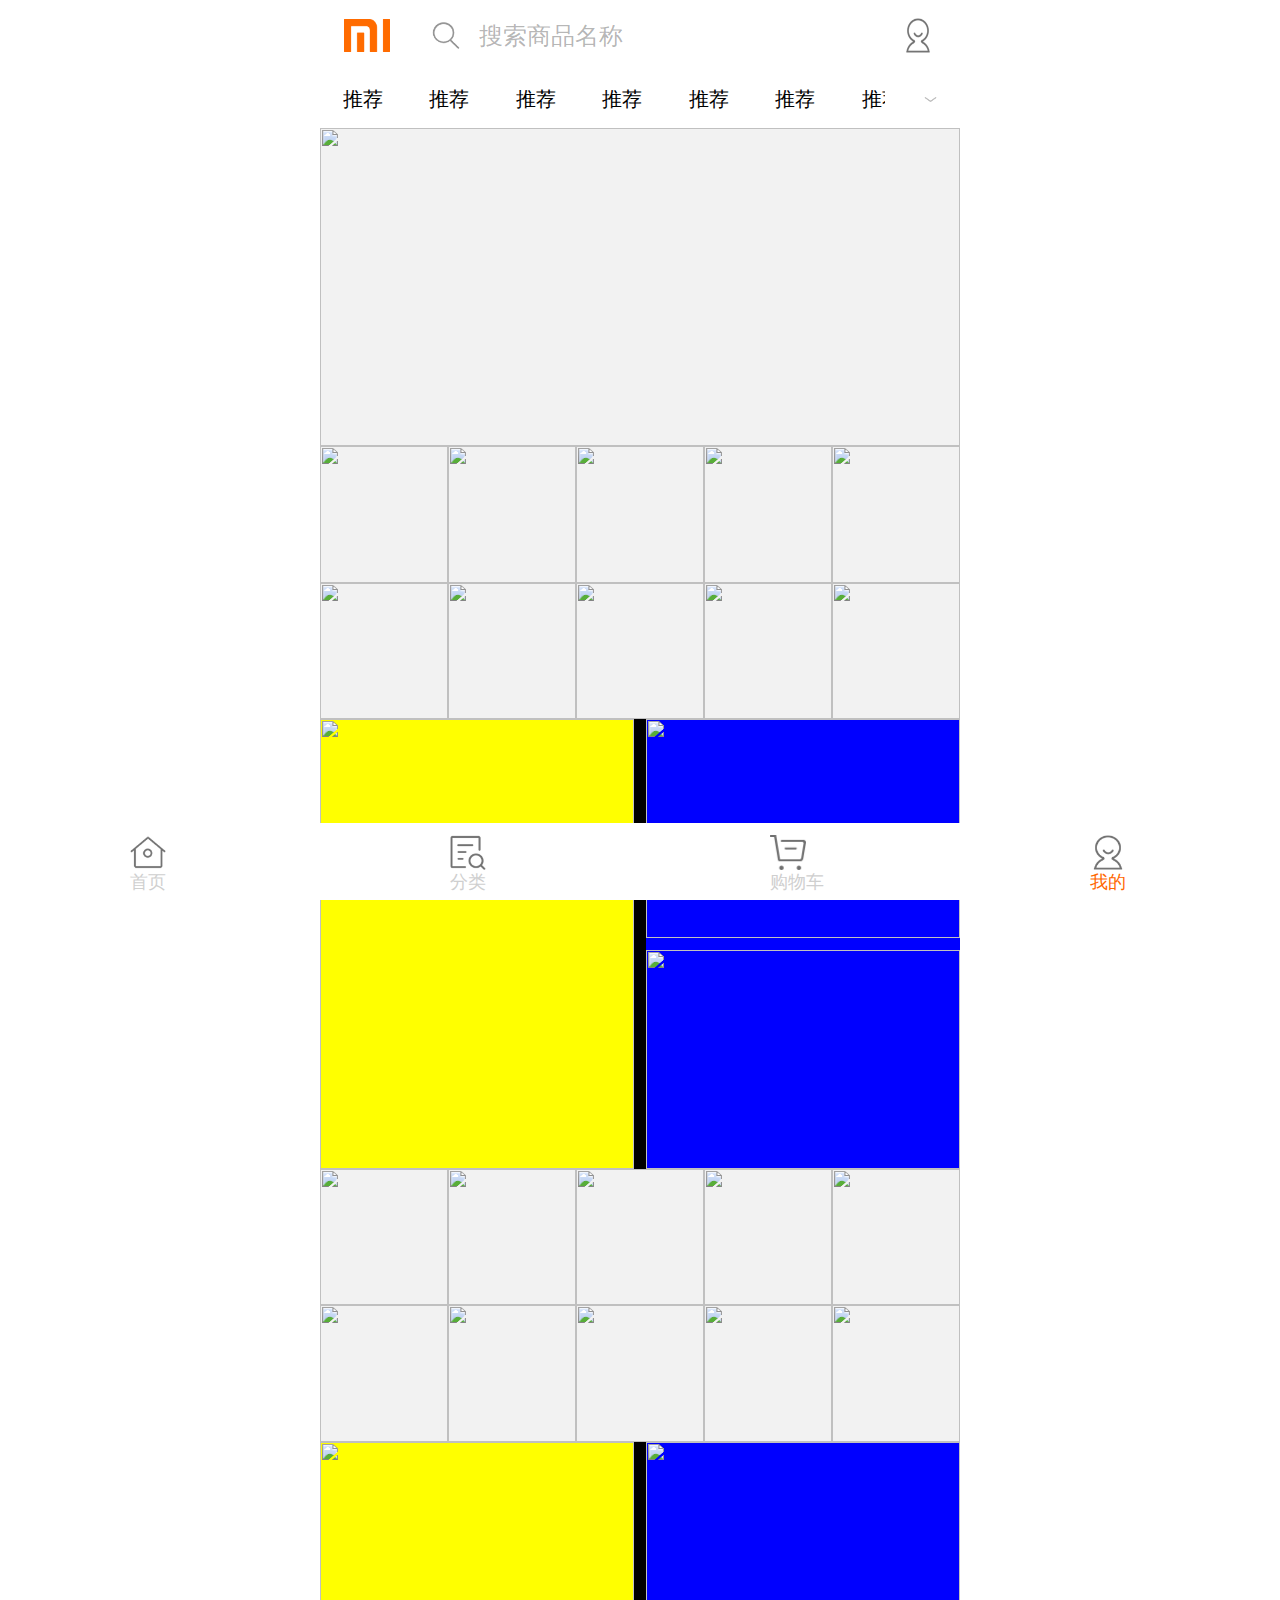
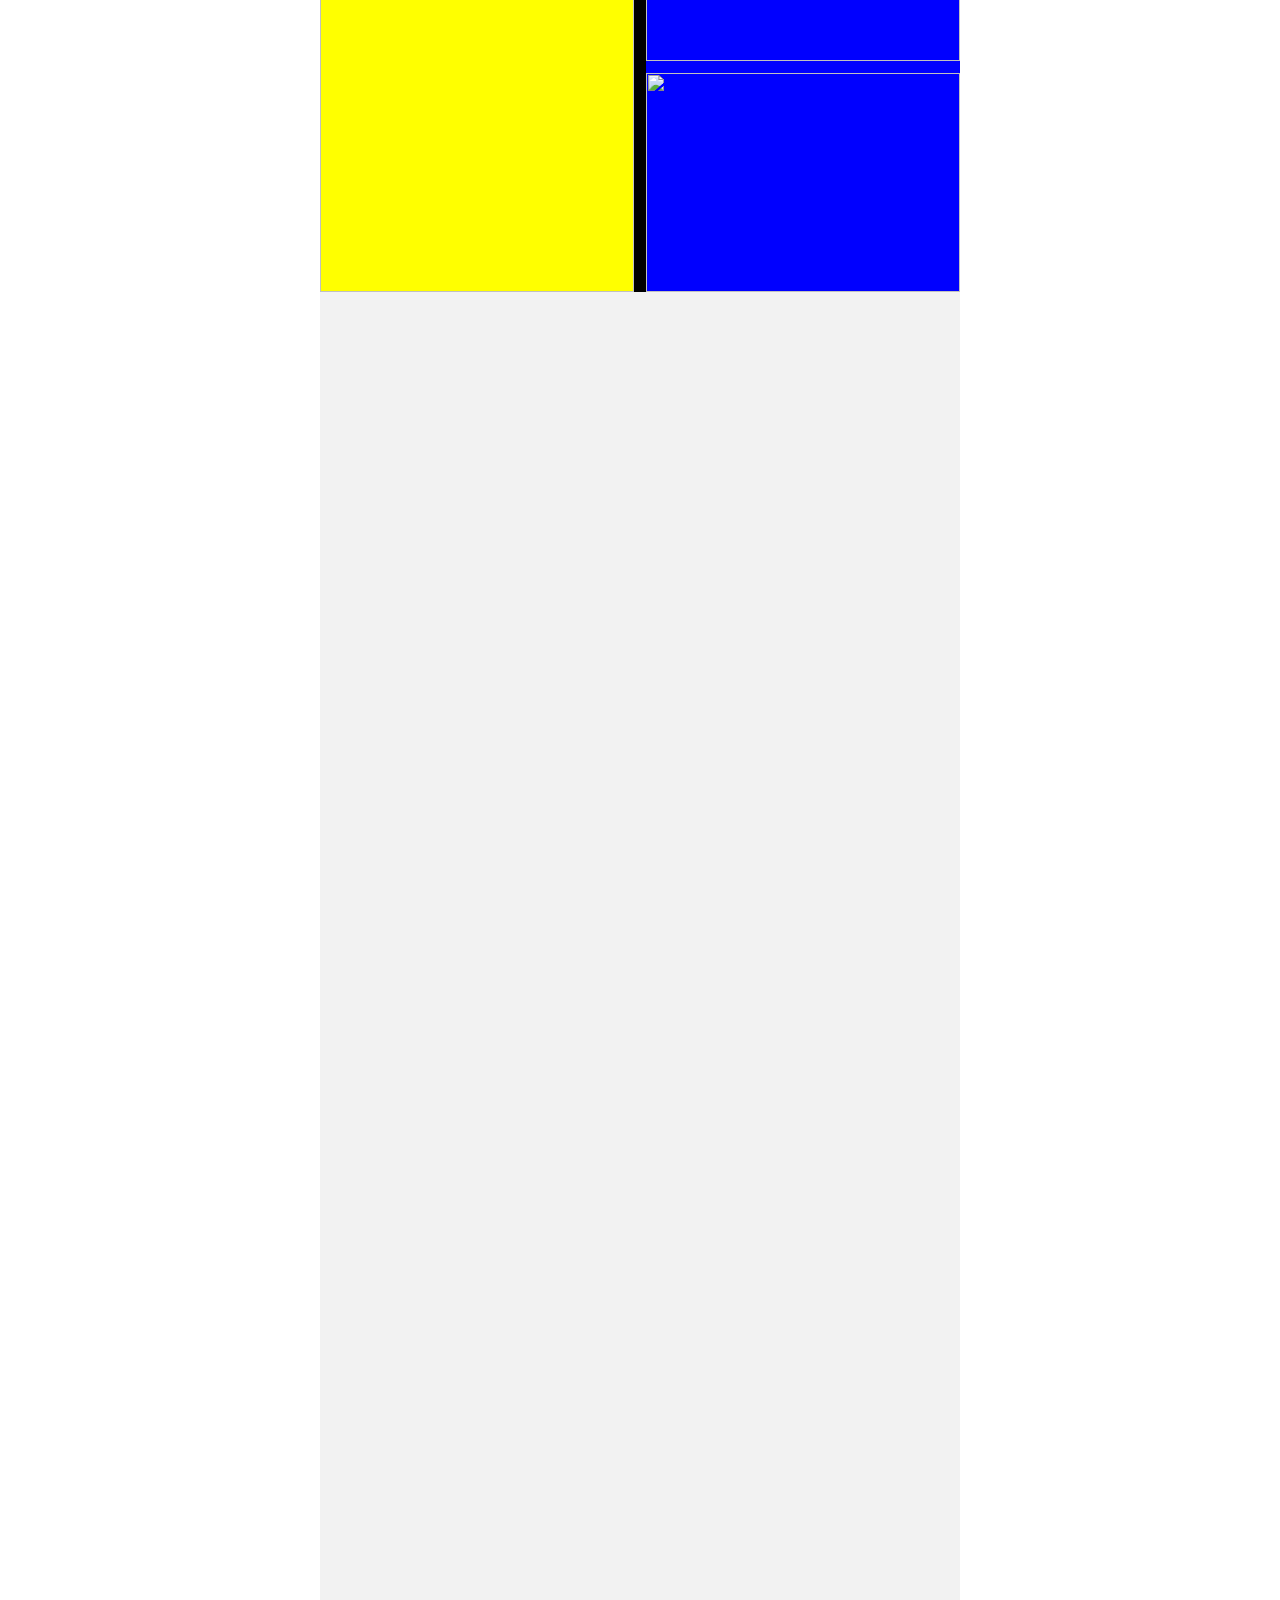
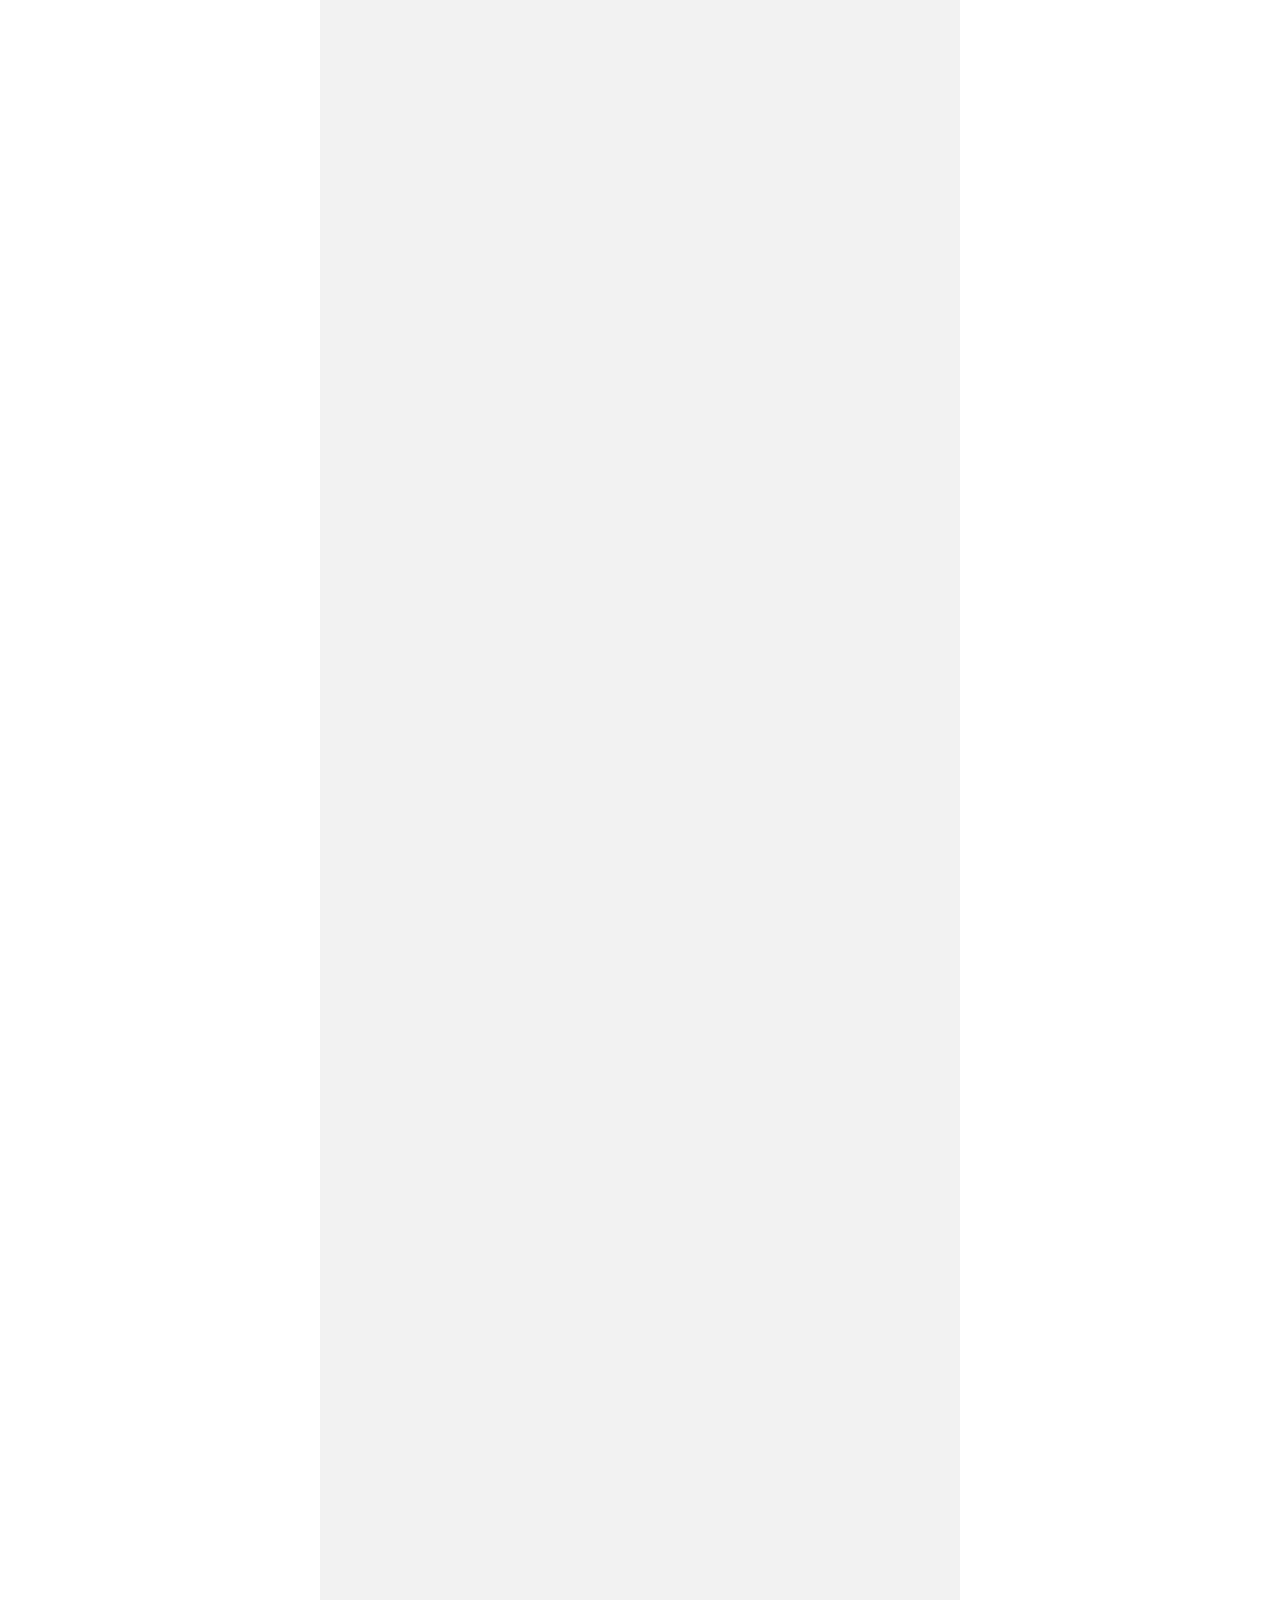
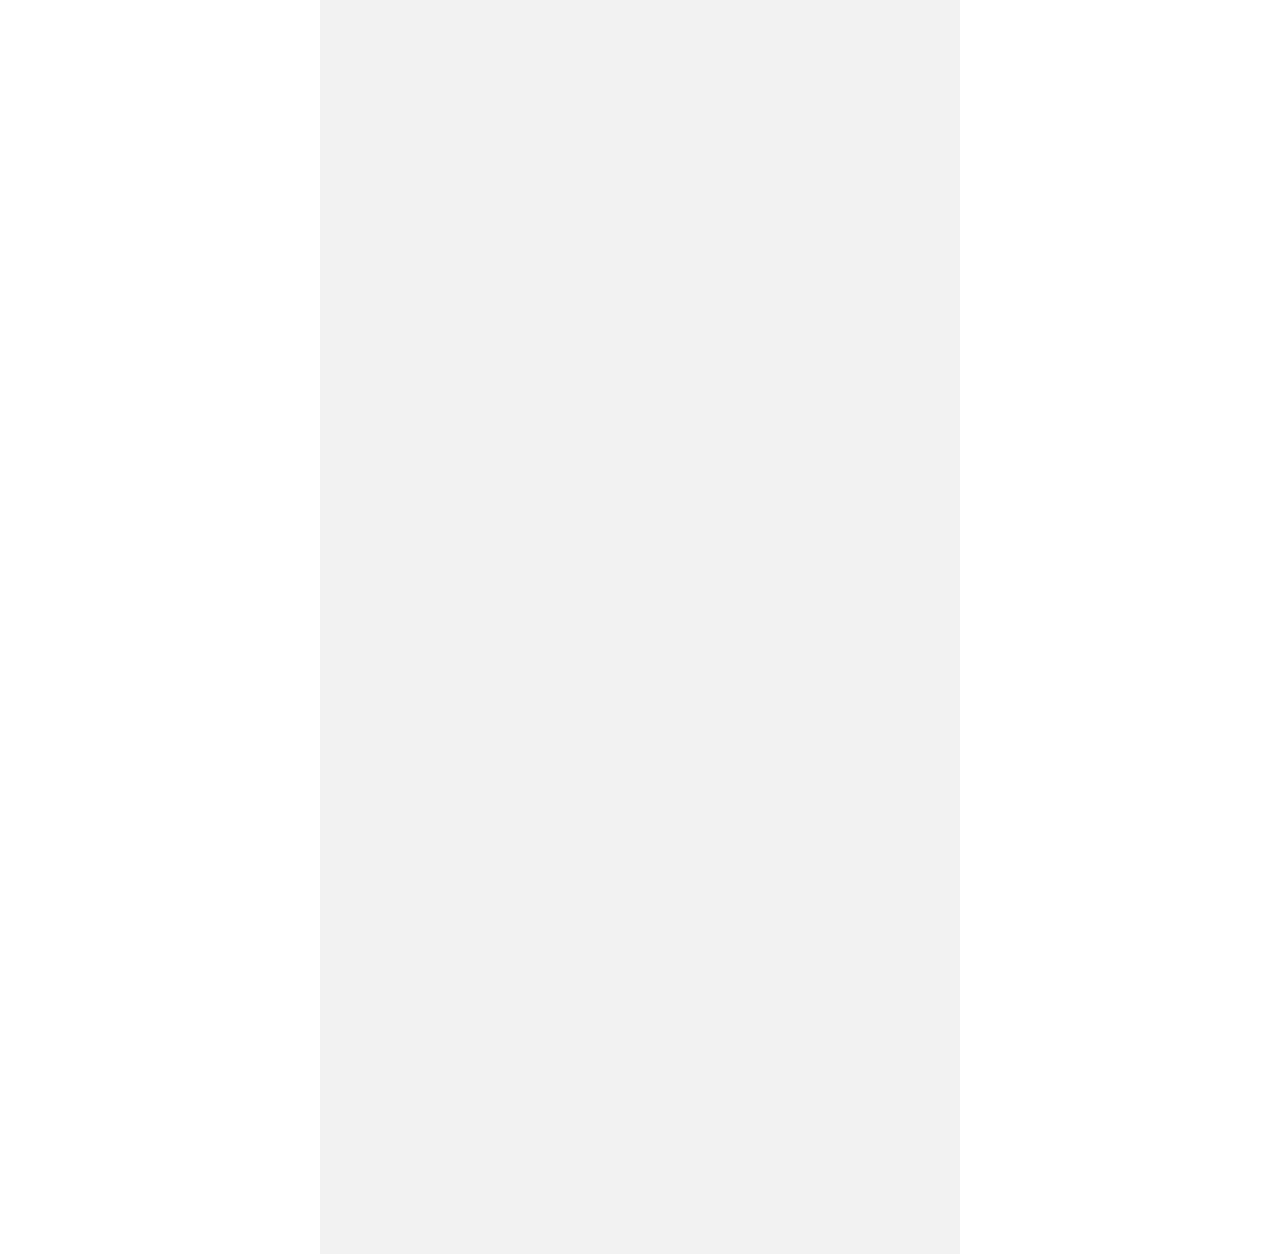
==== commit 60b6ef70: "111" ====
--- a/index.html
+++ b/index.html
@@ -21,24 +21,24 @@
 				<div class="touxiang"><img src="[data-uri]" ></div>
 			</div>
 		        <div class="anniu">
-				<div class="wenzi">
-					<ul class="wenzi1">
-						<i>推荐</i>
-						<i>推荐</i>
-						<i>推荐</i>
-						<i>推荐</i>
-						<i>推荐</i>
-						<i>推荐</i>
-						<i>推荐</i>
-						<i>推荐</i>
-						<i>推荐</i>
-						<i>推荐</i>
-						<i>推荐</i>
-						<i>推荐</i>
-					</ul>
+					<div class="wenzi">
+						<ul class="wenzi1">
+							<i>推荐</i>
+							<i>推荐</i>
+							<i>推荐</i>
+							<i>推荐</i>
+							<i>推荐</i>
+							<i>推荐</i>
+							<i>推荐</i>
+							<i>推荐</i>
+							<i>推荐</i>
+							<i>推荐</i>
+							<i>推荐</i>
+							<i>推荐</i>
+						</ul>
+					</div>
+				<div class="jiantou"><img src="[data-uri]" ></div>
 				</div>
-				<div class="jiantou"><img src="[data-uri]" ></div>
-			</div>
 			
 			</div>
 			<!-- 头部结束 -->
@@ -89,22 +89,19 @@
 			<div class="dibu">
 				<div class="dibu1">
 					<div class="shouye">
-						
 						<img src="img/1tu.png" >
 						<!-- <img src="data:image-icons app-bottom-icon icon-home" > -->
 						<div class="dibu1-text">首页</div>
-						
 					</div>
 					<a href="fenlei.html">
 					<div class="shouye">
 						<img src="img/2tu.png" >
 						<div class="dibu1-text1">分类</div>
+					</div>
 					</a>
-					
 					<div class="shouye">
 						<img src="img/3tu.png" >
 						<div class="dibu1-text2">购物车</div>
-					
 					</div>
 					<a href="wod.html">
 					<div class="shouye">
--- a/css/new_file.css
+++ b/css/new_file.css
@@ -75,7 +75,7 @@
 	display: flex;
 	align-items: center;
 }
-.anniu::-webkit-scrollbar{
+.wenzi::-webkit-scrollbar{
 	width: 0;
 	height: 0;
 }
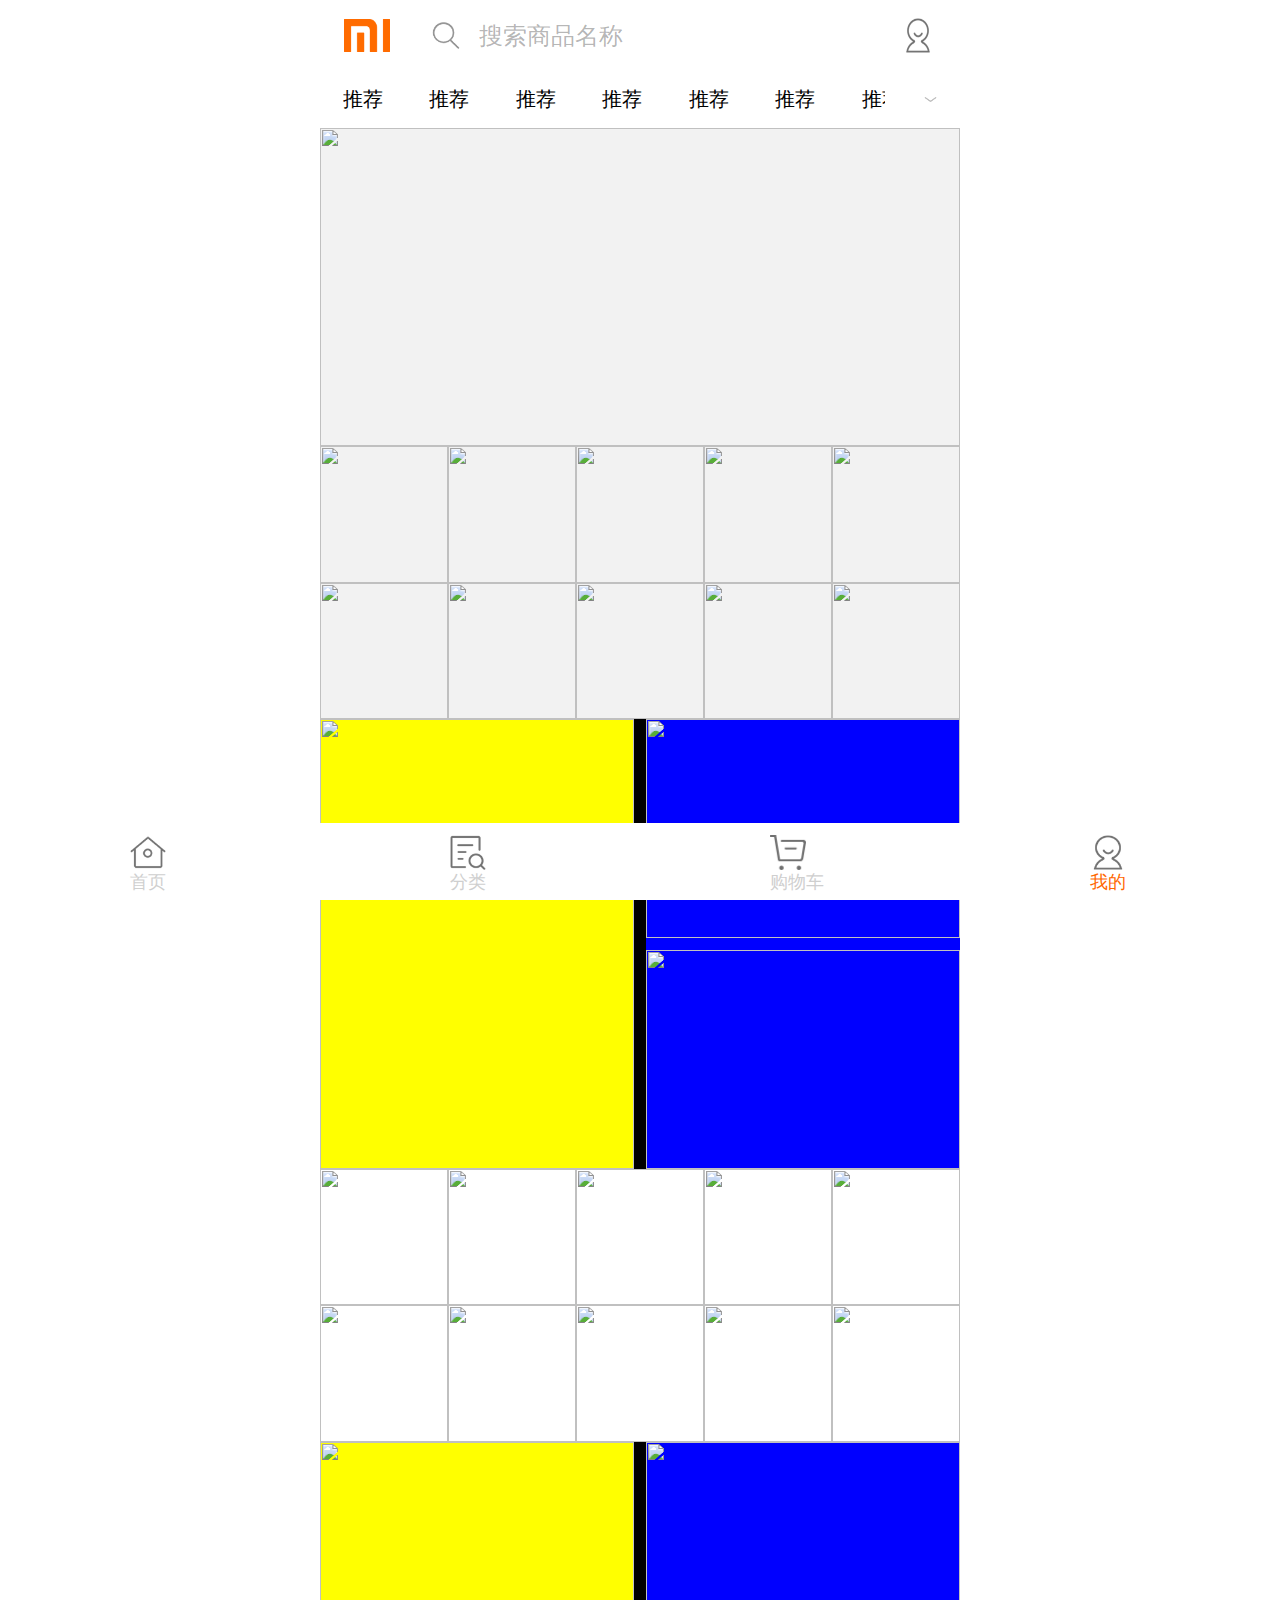
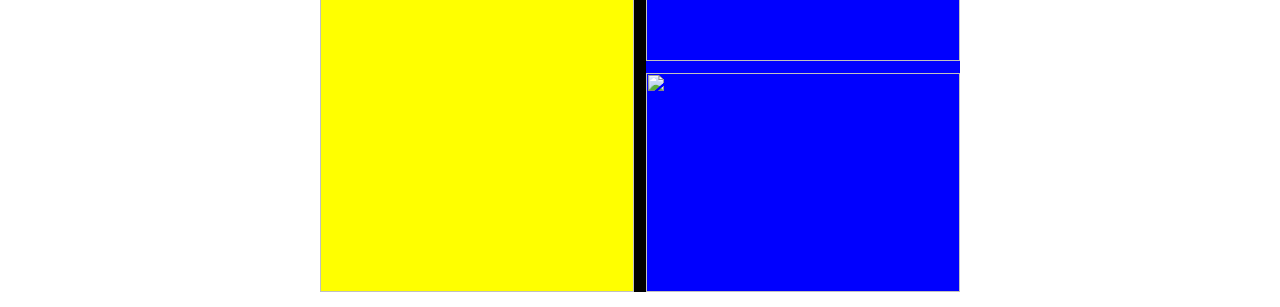
==== commit 6b27c221: "111" ====
--- a/index.html
+++ b/index.html
@@ -99,10 +99,11 @@
 						<div class="dibu1-text1">分类</div>
 					</div>
 					</a>
+					<a href="gwc.html">
 					<div class="shouye">
 						<img src="img/3tu.png" >
 						<div class="dibu1-text2">购物车</div>
-					</div>
+					</div></a>
 					<a href="wod.html">
 					<div class="shouye">
 						<img src="img/4tu.png" >
--- a/css/new_file.css
+++ b/css/new_file.css
@@ -3,7 +3,7 @@
 	padding: 0;
 }
 .box{
-	height: 100rem;
+	height: 100vh;
 	max-width: 640px;
 	background: #f2f2f2;
 	margin: 0 auto;
--- a/css/biubiu.css
+++ b/css/biubiu.css
@@ -5,7 +5,7 @@
 	font-style: normal;
 	font-weight: normal;
 }
-	ui.li{
+.ul.li{
 		list-style: none;
 	}
 	a{
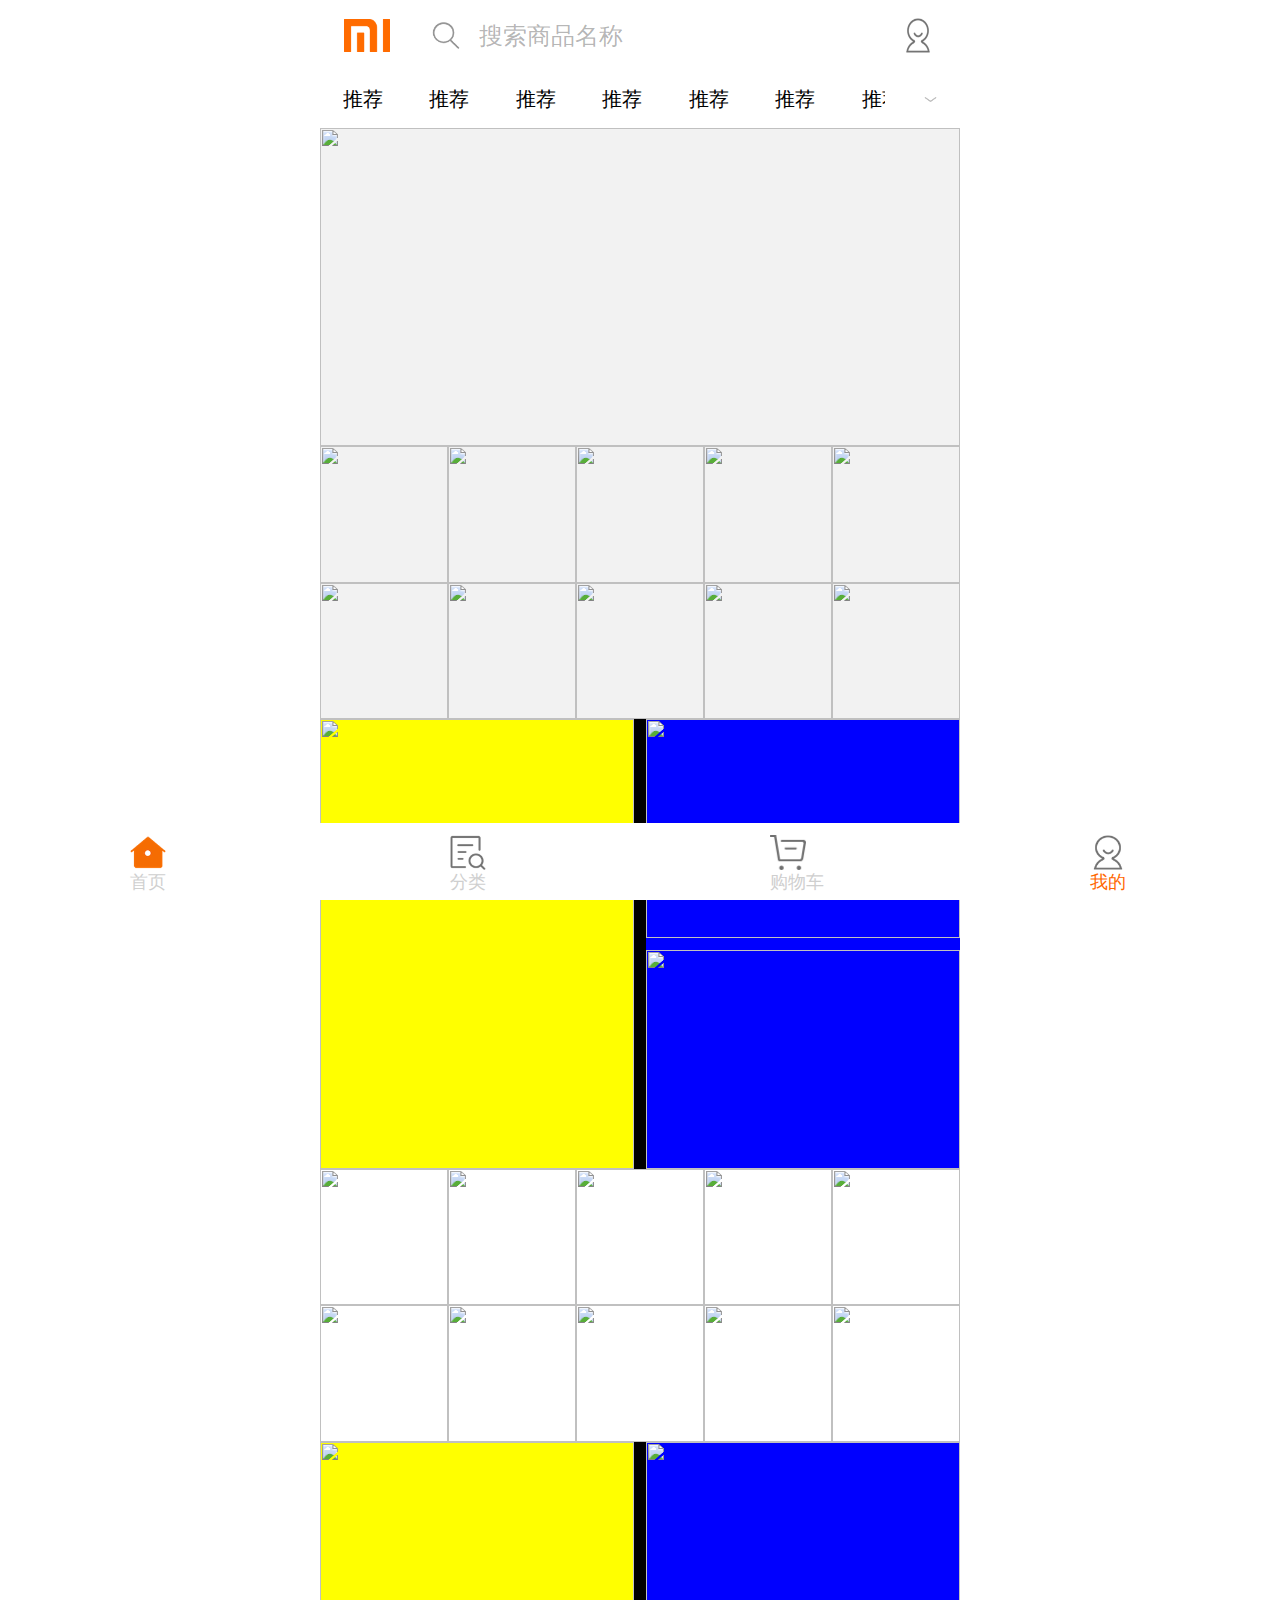
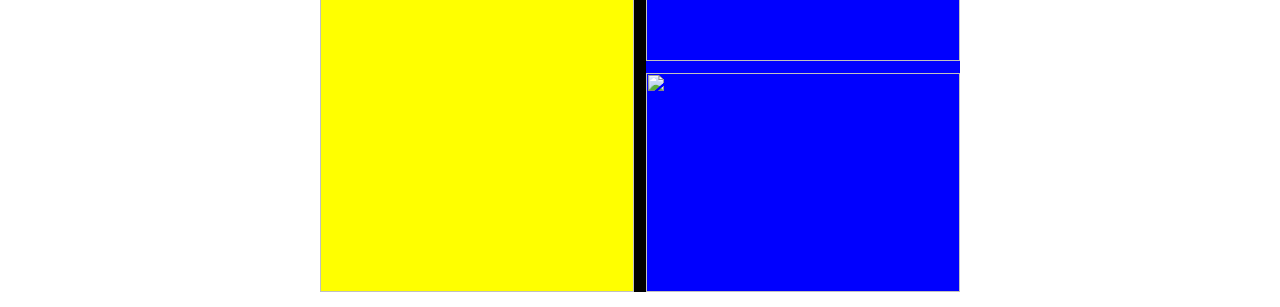
==== commit cac6a971: "111" ====
--- a/index.html
+++ b/index.html
@@ -89,7 +89,7 @@
 			<div class="dibu">
 				<div class="dibu1">
 					<div class="shouye">
-						<img src="img/1tu.png" >
+						<img src="img/foot1.png" >
 						<!-- <img src="data:image-icons app-bottom-icon icon-home" > -->
 						<div class="dibu1-text">首页</div>
 					</div>
